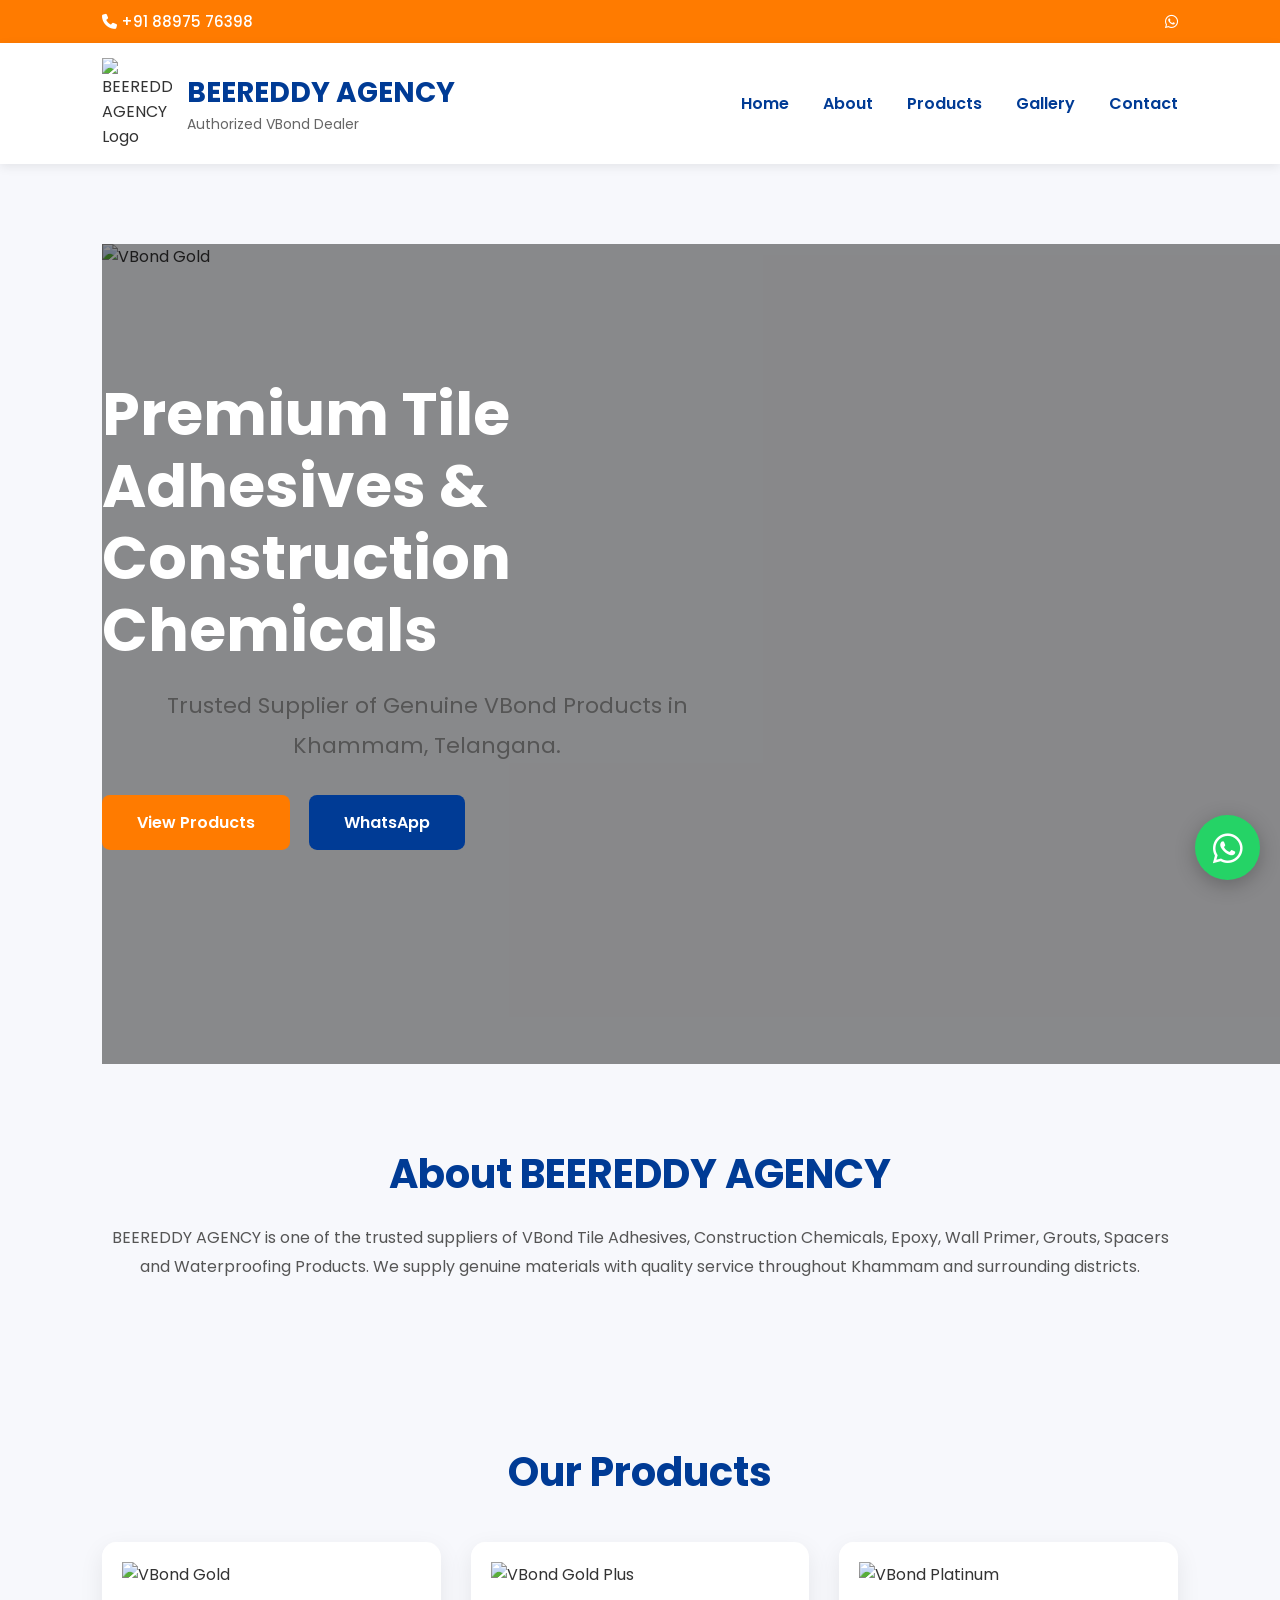
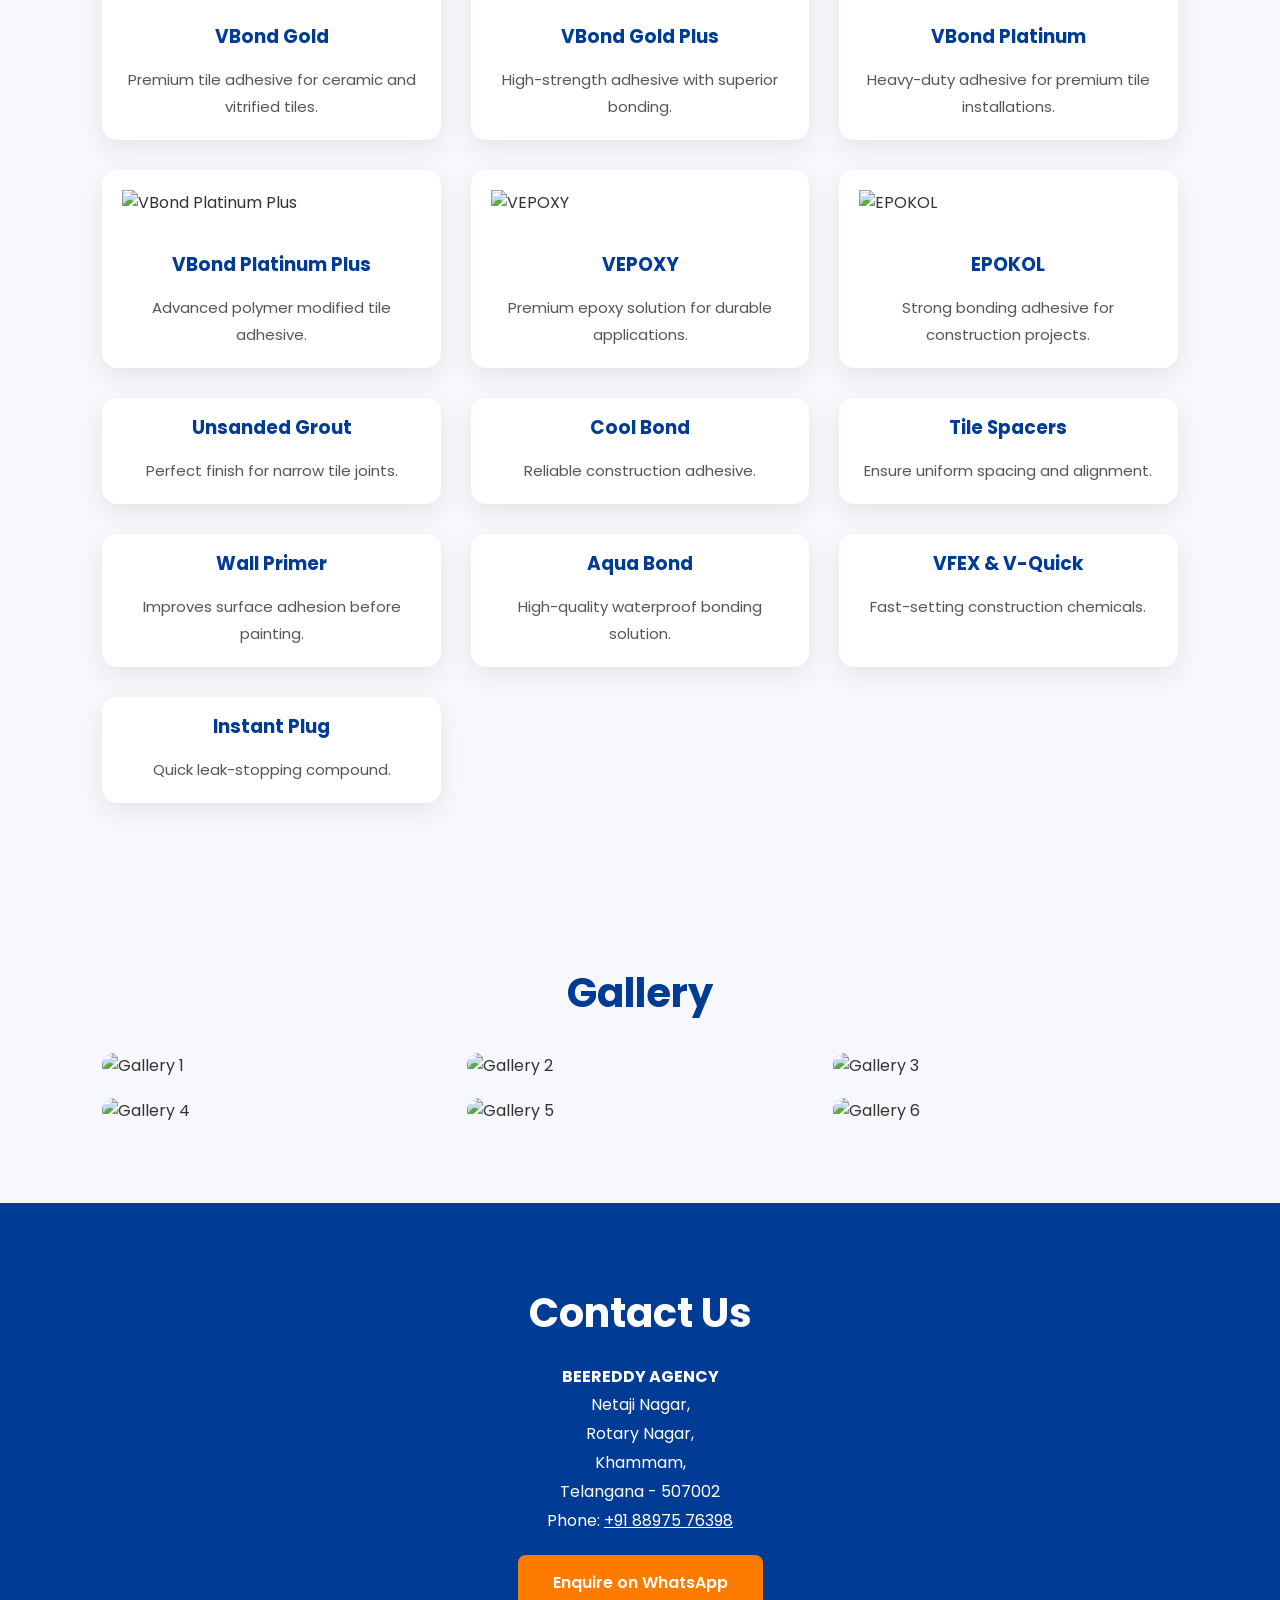
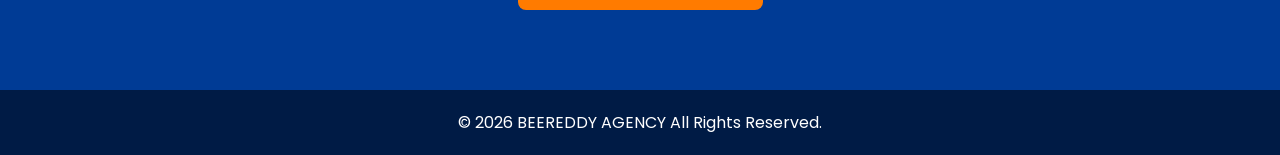
==== index.html @ 823c63b3 "Add files via upload" ====
<!DOCTYPE html>
<html lang="en">
<head>
<meta charset="UTF-8">
<meta name="viewport" content="width=device-width, initial-scale=1.0">

<title>BEEREDDY AGENCY | Authorized VBond Dealer</title>

<meta name="description" content="BEEREDDY AGENCY is an authorized supplier of VBond Tile Adhesives, Epoxy, Grout and Construction Chemicals in Khammam, Telangana.">

<link rel="stylesheet" href="style.css">

<link rel="preconnect" href="https://fonts.googleapis.com">
<link rel="preconnect" href="https://fonts.gstatic.com" crossorigin>

<link href="https://fonts.googleapis.com/css2?family=Poppins:wght@300;400;500;600;700&display=swap" rel="stylesheet">

<link rel="stylesheet"
href="https://cdnjs.cloudflare.com/ajax/libs/font-awesome/6.6.0/css/all.min.css">

</head>

<body>

<!-- TOP BAR -->

<div class="topbar">

<div class="left">

<i class="fa-solid fa-phone"></i>

<a href="tel:+918897576398">
+91 88975 76398
</a>

</div>

<div class="right">

<a href="https://wa.me/918897576398">

<i class="fab fa-whatsapp"></i>

</a>

</div>

</div>

<!-- HEADER -->

<header>

<div class="logo">

<img src="images/logo/logo1.jpg" alt="BEEREDDY AGENCY Logo">

<div>

<h2>BEEREDDY AGENCY</h2>

<p>Authorized VBond Dealer</p>

</div>

</div>

<nav>

<a href="#home">Home</a>

<a href="#about">About</a>

<a href="#products">Products</a>

<a href="#gallery">Gallery</a>

<a href="#contact">Contact</a>

</nav>

</header>

<!-- HERO SLIDER -->

<section class="slider" id="home">

<div class="slides">

<img src="images/slider/slide1.jpg"
class="slide active"
alt="VBond Gold">

<img src="images/slider/slide2.jpg"
class="slide"
alt="VBond Gold Plus">

<img src="images/slider/slide3.jpg"
class="slide"
alt="VBond Platinum">

</div>

<div class="hero-content">

<h1>

Premium Tile Adhesives &
Construction Chemicals

</h1>

<p>

Trusted Supplier of Genuine VBond Products
in Khammam, Telangana.

</p>

<div class="buttons">

<a href="#products" class="btn">

View Products

</a>

<a href="https://wa.me/918897576398"
class="btn2">

WhatsApp

</a>

</div>

</div>

</section>

<!-- ABOUT -->

<section id="about">

<h2>

About BEEREDDY AGENCY

</h2>

<p>

BEEREDDY AGENCY is one of the trusted suppliers of
VBond Tile Adhesives,
Construction Chemicals,
Epoxy,
Wall Primer,
Grouts,
Spacers
and Waterproofing Products.

We supply genuine materials with quality service throughout
Khammam and surrounding districts.

</p>

</section>
<!-- PRODUCTS -->

<section id="products">

<h2>Our Products</h2>

<div class="cards">

<div class="card">
<img src="images/products/product1.jpg" alt="VBond Gold">
<h3>VBond Gold</h3>
<p>Premium tile adhesive for ceramic and vitrified tiles.</p>
</div>

<div class="card">
<img src="images/products/product2.jpg" alt="VBond Gold Plus">
<h3>VBond Gold Plus</h3>
<p>High-strength adhesive with superior bonding.</p>
</div>

<div class="card">
<img src="images/products/product3.jpg" alt="VBond Platinum">
<h3>VBond Platinum</h3>
<p>Heavy-duty adhesive for premium tile installations.</p>
</div>

<div class="card">
<img src="images/products/product4.jpg" alt="VBond Platinum Plus">
<h3>VBond Platinum Plus</h3>
<p>Advanced polymer modified tile adhesive.</p>
</div>

<div class="card">
<img src="images/products/product5.jpg" alt="VEPOXY">
<h3>VEPOXY</h3>
<p>Premium epoxy solution for durable applications.</p>
</div>

<div class="card">
<img src="images/products/product6.jpg" alt="EPOKOL">
<h3>EPOKOL</h3>
<p>Strong bonding adhesive for construction projects.</p>
</div>

<div class="card">
<h3>Unsanded Grout</h3>
<p>Perfect finish for narrow tile joints.</p>
</div>

<div class="card">
<h3>Cool Bond</h3>
<p>Reliable construction adhesive.</p>
</div>

<div class="card">
<h3>Tile Spacers</h3>
<p>Ensure uniform spacing and alignment.</p>
</div>

<div class="card">
<h3>Wall Primer</h3>
<p>Improves surface adhesion before painting.</p>
</div>

<div class="card">
<h3>Aqua Bond</h3>
<p>High-quality waterproof bonding solution.</p>
</div>

<div class="card">
<h3>VFEX & V-Quick</h3>
<p>Fast-setting construction chemicals.</p>
</div>

<div class="card">
<h3>Instant Plug</h3>
<p>Quick leak-stopping compound.</p>
</div>

</div>

</section>

<!-- GALLERY -->

<section id="gallery">

<h2>Gallery</h2>

<div class="gallery">

<img src="images/gallery/gallery1.jpg" alt="Gallery 1">

<img src="images/gallery/gallery2.jpg" alt="Gallery 2">

<img src="images/gallery/gallery3.jpg" alt="Gallery 3">

<img src="images/gallery/gallery4.jpg" alt="Gallery 4">

<img src="images/gallery/gallery5.jpg" alt="Gallery 5">

<img src="images/gallery/gallery6.jpg" alt="Gallery 6">

</div>

</section>

<!-- CONTACT -->

<section id="contact">

<h2>Contact Us</h2>

<p><strong>BEEREDDY AGENCY</strong></p>

<p>
Netaji Nagar,<br>
Rotary Nagar,<br>
Khammam,<br>
Telangana - 507002
</p>

<p>
Phone:
<a href="tel:+918897576398">+91 88975 76398</a>
</p>

<a href="https://wa.me/918897576398" class="btn">
Enquire on WhatsApp
</a>

</section>

<!-- FOOTER -->

<footer>

</p>

© 2026 BEEREDDY AGENCY

All Rights Reserved.

</p>

</footer>

<!-- Floating WhatsApp -->

<a href="https://wa.me/918897576398"
class="whatsapp">

<i class="fab fa-whatsapp"></i>

</a>

<script src="script.js"></script>

</body>
</html>
---- style.css ----
/* =========================
   BEEREDDY AGENCY
========================= */

*{
margin:0;
padding:0;
box-sizing:border-box;
font-family:'Poppins',sans-serif;
scroll-behavior:smooth;
}

body{
background:#f7f8fc;
color:#333;
overflow-x:hidden;
}

/* Top Bar */

.topbar{
background:#ff7b00;
color:#fff;
display:flex;
justify-content:space-between;
align-items:center;
padding:10px 8%;
font-size:15px;
}

.topbar a{
color:white;
text-decoration:none;
font-weight:500;
}

/* Header */

header{
background:#fff;
display:flex;
justify-content:space-between;
align-items:center;
padding:15px 8%;
position:sticky;
top:0;
z-index:999;
box-shadow:0 3px 10px rgba(0,0,0,.08);
}

.logo{
display:flex;
align-items:center;
}

.logo img{
width:70px;
margin-right:15px;
}

.logo h2{
color:#003b95;
font-size:28px;
}

.logo p{
font-size:14px;
color:#666;
}

nav a{
text-decoration:none;
margin-left:30px;
font-weight:600;
color:#003b95;
transition:.3s;
}

nav a:hover{
color:#ff7b00;
}

/* Slider */

.slider{
position:relative;
height:100vh;
overflow:hidden;
}

.slides{
position:absolute;
width:100%;
height:100%;
}

.slide{
position:absolute;
width:100%;
height:100%;
object-fit:cover;
opacity:0;
transition:opacity 1s;
}

.slide.active{
opacity:1;
}

/* Dark Overlay */

.slider::before{
content:"";
position:absolute;
width:100%;
height:100%;
background:rgba(0,0,0,.45);
z-index:1;
}

/* Hero Content */

.hero-content{
position:absolute;
top:50%;
left:8%;
transform:translateY(-50%);
color:white;
z-index:2;
max-width:650px;
}

.hero-content h1{
font-size:60px;
line-height:1.2;
margin-bottom:20px;
}

.hero-content p{
font-size:22px;
margin-bottom:30px;
}

/* Buttons */

.btn,
.btn2{

display:inline-block;
padding:15px 35px;
border-radius:8px;
text-decoration:none;
font-weight:600;
transition:.3s;

}

.btn{
background:#ff7b00;
color:white;
}

.btn:hover{
background:#ff9500;
}

.btn2{
background:#003b95;
color:white;
margin-left:15px;
}

.btn2:hover{
background:#0053d4;
}
/* =========================
   Sections
========================= */

section{
    padding:80px 8%;
}

section h2{
    text-align:center;
    font-size:40px;
    color:#003b95;
    margin-bottom:20px;
}

section p{
    text-align:center;
    line-height:1.8;
    color:#555;
}

/* =========================
   Product Cards
========================= */

.cards{
    display:grid;
    grid-template-columns:repeat(auto-fit,minmax(280px,1fr));
    gap:30px;
    margin-top:40px;
}

.card{
    background:#fff;
    border-radius:15px;
    overflow:hidden;
    box-shadow:0 8px 25px rgba(0,0,0,.08);
    transition:.35s;
}

.card:hover{
    transform:translateY(-10px);
    box-shadow:0 15px 35px rgba(0,0,0,.18);
}

.card img{
    width:100%;
    height:280px;
    object-fit:contain;
    background:#fff;
    padding:20px;
}

.card h3{
    color:#003b95;
    text-align:center;
    margin:15px 0;
}

.card p{
    padding:0 20px 20px;
    font-size:15px;
}

/* =========================
   Gallery
========================= */

.gallery{
    display:grid;
    grid-template-columns:repeat(auto-fit,minmax(280px,1fr));
    gap:20px;
    margin-top:30px;
}

.gallery img{
    width:100%;
    border-radius:12px;
    transition:.4s;
    cursor:pointer;
}

.gallery img:hover{
    transform:scale(1.05);
}

/* =========================
   Contact
========================= */

#contact{
    background:#003b95;
    color:#fff;
    text-align:center;
}

#contact h2,
#contact p,
#contact a{
    color:#fff;
}

#contact .btn{
    margin-top:20px;
}

/* =========================
   Footer
========================= */

footer{
    background:#001b45;
    color:#fff;
    text-align:center;
    padding:20px;
}

/* =========================
   Floating WhatsApp
========================= */

.whatsapp{
    position:fixed;
    right:20px;
    bottom:20px;
    width:65px;
    height:65px;
    background:#25D366;
    color:#fff;
    border-radius:50%;
    display:flex;
    justify-content:center;
    align-items:center;
    font-size:34px;
    text-decoration:none;
    box-shadow:0 5px 20px rgba(0,0,0,.25);
    z-index:999;
}

/* =========================
   Responsive
========================= */

@media(max-width:768px){

header{
    flex-direction:column;
    text-align:center;
}

nav{
    margin-top:15px;
}

nav a{
    display:inline-block;
    margin:10px;
}

.hero-content{
    left:5%;
    right:5%;
    max-width:100%;
}

.hero-content h1{
    font-size:34px;
}

.hero-content p{
    font-size:18px;
}

.slider{
    height:70vh;
}

.logo img{
    width:55px;
}

section h2{
    font-size:30px;
}

.btn,
.btn2{
    display:block;
    margin:10px auto;
    text-align:center;
}

.whatsapp{
    width:55px;
    height:55px;
    font-size:28px;
}

}
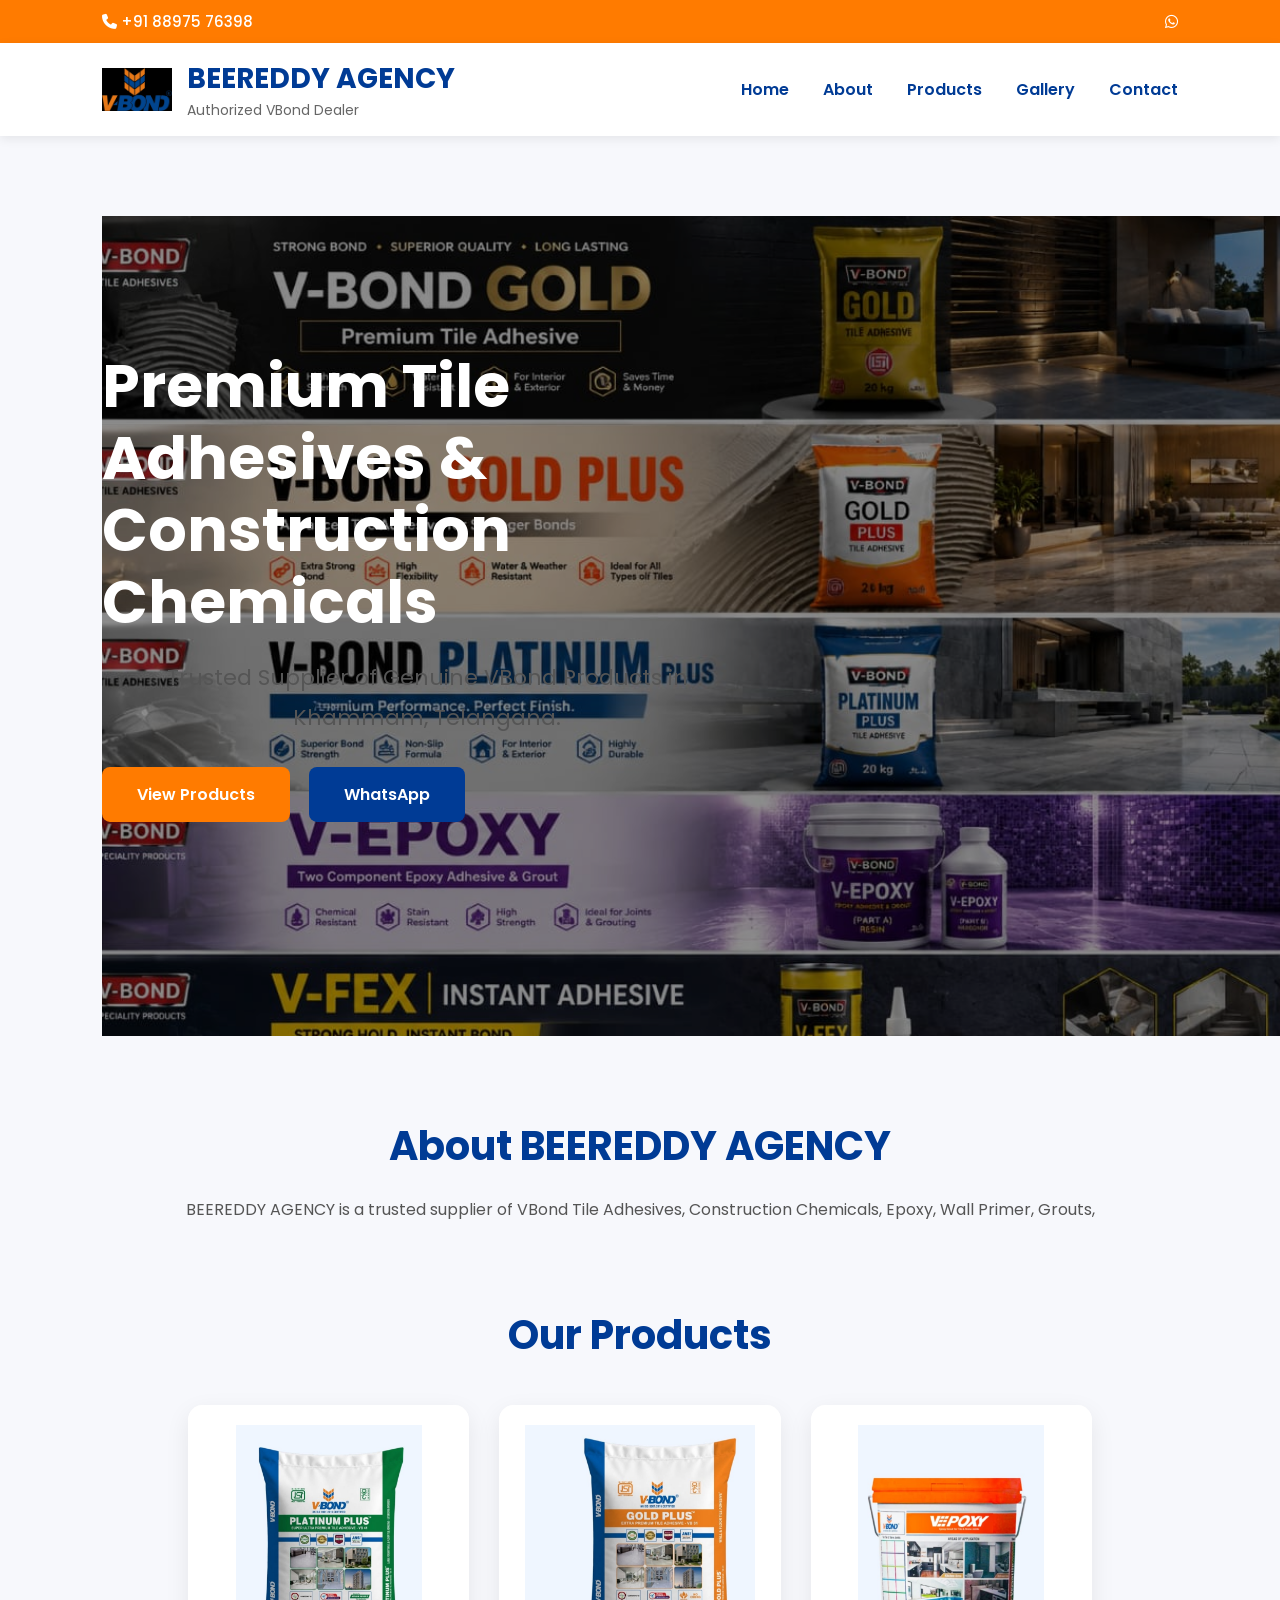
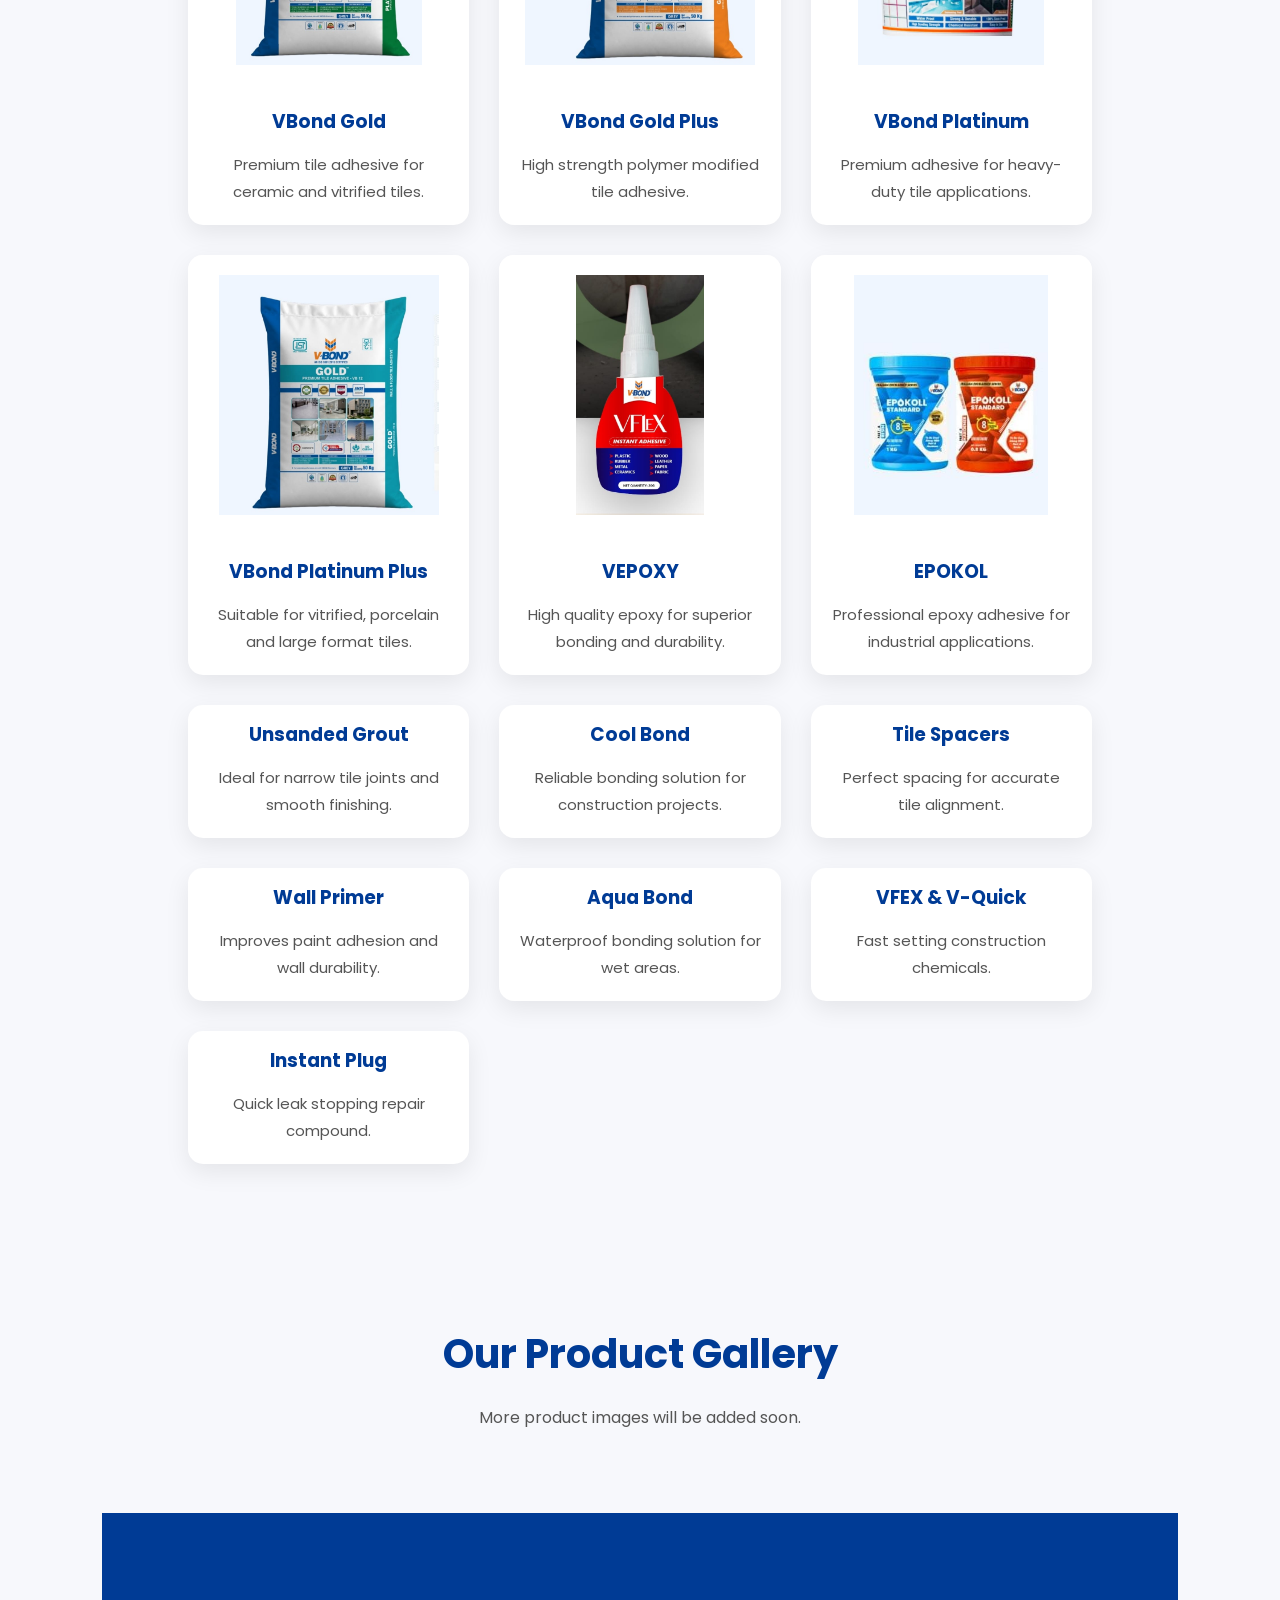
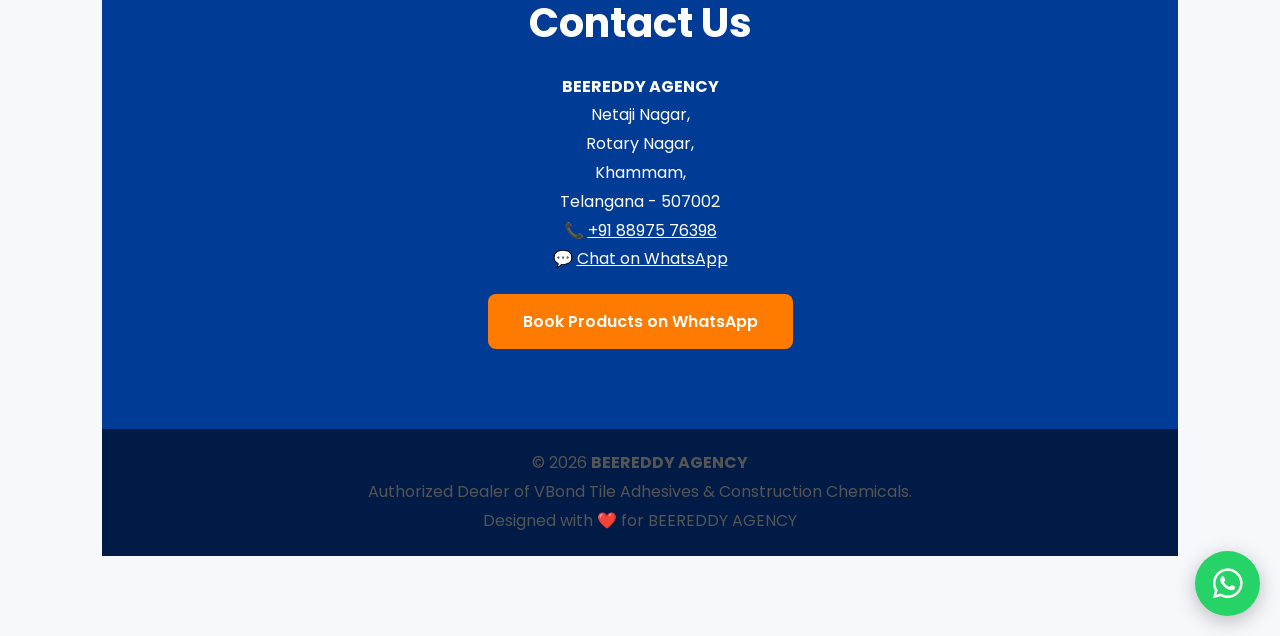
==== commit 48b471ba: "Fix HTML structure and update content" ====
--- a/index.html
+++ b/index.html
@@ -15,8 +15,7 @@
 
 <link href="https://fonts.googleapis.com/css2?family=Poppins:wght@300;400;500;600;700&display=swap" rel="stylesheet">
 
-<link rel="stylesheet"
-href="https://cdnjs.cloudflare.com/ajax/libs/font-awesome/6.6.0/css/all.min.css">
+<link rel="stylesheet" href="https://cdnjs.cloudflare.com/ajax/libs/font-awesome/6.6.0/css/all.min.css">
 
 </head>
 
@@ -27,23 +26,14 @@
 <div class="topbar">
 
 <div class="left">
-
 <i class="fa-solid fa-phone"></i>
-
-<a href="tel:+918897576398">
-+91 88975 76398
-</a>
-
+<a href="tel:+918897576398">+91 88975 76398</a>
 </div>
 
 <div class="right">
-
 <a href="https://wa.me/918897576398">
-
 <i class="fab fa-whatsapp"></i>
-
-</a>
-
+</a>
 </div>
 
 </div>
@@ -54,14 +44,11 @@
 
 <div class="logo">
 
-<img src="images/logo/logo1.jpg" alt="BEEREDDY AGENCY Logo">
+<img src="logo1.jpg" alt="BEEREDDY AGENCY Logo">
 
 <div>
-
 <h2>BEEREDDY AGENCY</h2>
-
 <p>Authorized VBond Dealer</p>
-
 </div>
 
 </div>
@@ -69,13 +56,9 @@
 <nav>
 
 <a href="#home">Home</a>
-
 <a href="#about">About</a>
-
 <a href="#products">Products</a>
-
 <a href="#gallery">Gallery</a>
-
 <a href="#contact">Contact</a>
 
 </nav>
@@ -88,49 +71,31 @@
 
 <div class="slides">
 
-<img src="images/slider/slide1.jpg"
-class="slide active"
-alt="VBond Gold">
-
-<img src="images/slider/slide2.jpg"
-class="slide"
-alt="VBond Gold Plus">
-
-<img src="images/slider/slide3.jpg"
-class="slide"
-alt="VBond Platinum">
+<img src="slide1.jpg" class="slide active" alt="VBond Products">
+
+<img src="slide2.jpg" class="slide" alt="VBond Products">
 
 </div>
 
 <div class="hero-content">
 
 <h1>
-
 Premium Tile Adhesives &
 Construction Chemicals
-
 </h1>
 
 <p>
-
-Trusted Supplier of Genuine VBond Products
-in Khammam, Telangana.
-
+Trusted Supplier of Genuine VBond Products in Khammam, Telangana.
 </p>
 
 <div class="buttons">
 
 <a href="#products" class="btn">
-
 View Products
-
-</a>
-
-<a href="https://wa.me/918897576398"
-class="btn2">
-
+</a>
+
+<a href="https://wa.me/918897576398" class="btn2">
 WhatsApp
-
 </a>
 
 </div>
@@ -143,29 +108,11 @@
 
 <section id="about">
 
-<h2>
-
-About BEEREDDY AGENCY
-
-</h2>
-
-<p>
-
-BEEREDDY AGENCY is one of the trusted suppliers of
-VBond Tile Adhesives,
-Construction Chemicals,
-Epoxy,
-Wall Primer,
-Grouts,
-Spacers
-and Waterproofing Products.
-
-We supply genuine materials with quality service throughout
-Khammam and surrounding districts.
-
-</p>
-
-</section>
+<h2>About BEEREDDY AGENCY</h2>
+
+<p>
+
+BEEREDDY AGENCY is a trusted supplier of VBond Tile Adhesives, Construction Chemicals, Epoxy, Wall Primer, Grouts,
 <!-- PRODUCTS -->
 
 <section id="products">
@@ -175,74 +122,74 @@
 <div class="cards">
 
 <div class="card">
-<img src="images/products/product1.jpg" alt="VBond Gold">
+<img src="product1.jpg" alt="VBond Gold">
 <h3>VBond Gold</h3>
 <p>Premium tile adhesive for ceramic and vitrified tiles.</p>
 </div>
 
 <div class="card">
-<img src="images/products/product2.jpg" alt="VBond Gold Plus">
+<img src="product2.jpg" alt="VBond Gold Plus">
 <h3>VBond Gold Plus</h3>
-<p>High-strength adhesive with superior bonding.</p>
-</div>
-
-<div class="card">
-<img src="images/products/product3.jpg" alt="VBond Platinum">
+<p>High strength polymer modified tile adhesive.</p>
+</div>
+
+<div class="card">
+<img src="product3.jpg" alt="VBond Platinum">
 <h3>VBond Platinum</h3>
-<p>Heavy-duty adhesive for premium tile installations.</p>
-</div>
-
-<div class="card">
-<img src="images/products/product4.jpg" alt="VBond Platinum Plus">
+<p>Premium adhesive for heavy-duty tile applications.</p>
+</div>
+
+<div class="card">
+<img src="product4.jpg" alt="VBond Platinum Plus">
 <h3>VBond Platinum Plus</h3>
-<p>Advanced polymer modified tile adhesive.</p>
-</div>
-
-<div class="card">
-<img src="images/products/product5.jpg" alt="VEPOXY">
+<p>Suitable for vitrified, porcelain and large format tiles.</p>
+</div>
+
+<div class="card">
+<img src="product5.jpg" alt="VEPOXY">
 <h3>VEPOXY</h3>
-<p>Premium epoxy solution for durable applications.</p>
-</div>
-
-<div class="card">
-<img src="images/products/product6.jpg" alt="EPOKOL">
+<p>High quality epoxy for superior bonding and durability.</p>
+</div>
+
+<div class="card">
+<img src="product6.jpg" alt="EPOKOL">
 <h3>EPOKOL</h3>
-<p>Strong bonding adhesive for construction projects.</p>
+<p>Professional epoxy adhesive for industrial applications.</p>
 </div>
 
 <div class="card">
 <h3>Unsanded Grout</h3>
-<p>Perfect finish for narrow tile joints.</p>
+<p>Ideal for narrow tile joints and smooth finishing.</p>
 </div>
 
 <div class="card">
 <h3>Cool Bond</h3>
-<p>Reliable construction adhesive.</p>
+<p>Reliable bonding solution for construction projects.</p>
 </div>
 
 <div class="card">
 <h3>Tile Spacers</h3>
-<p>Ensure uniform spacing and alignment.</p>
+<p>Perfect spacing for accurate tile alignment.</p>
 </div>
 
 <div class="card">
 <h3>Wall Primer</h3>
-<p>Improves surface adhesion before painting.</p>
+<p>Improves paint adhesion and wall durability.</p>
 </div>
 
 <div class="card">
 <h3>Aqua Bond</h3>
-<p>High-quality waterproof bonding solution.</p>
+<p>Waterproof bonding solution for wet areas.</p>
 </div>
 
 <div class="card">
 <h3>VFEX & V-Quick</h3>
-<p>Fast-setting construction chemicals.</p>
+<p>Fast setting construction chemicals.</p>
 </div>
 
 <div class="card">
 <h3>Instant Plug</h3>
-<p>Quick leak-stopping compound.</p>
+<p>Quick leak stopping repair compound.</p>
 </div>
 
 </div>
@@ -253,26 +200,13 @@
 
 <section id="gallery">
 
-<h2>Gallery</h2>
-
-<div class="gallery">
-
-<img src="images/gallery/gallery1.jpg" alt="Gallery 1">
-
-<img src="images/gallery/gallery2.jpg" alt="Gallery 2">
-
-<img src="images/gallery/gallery3.jpg" alt="Gallery 3">
-
-<img src="images/gallery/gallery4.jpg" alt="Gallery 4">
-
-<img src="images/gallery/gallery5.jpg" alt="Gallery 5">
-
-<img src="images/gallery/gallery6.jpg" alt="Gallery 6">
-
-</div>
-
-</section>
-
+<h2>Our Product Gallery</h2>
+
+<p>
+More product images will be added soon.
+</p>
+
+</section>
 <!-- CONTACT -->
 
 <section id="contact">
@@ -289,12 +223,15 @@
 </p>
 
 <p>
-Phone:
-<a href="tel:+918897576398">+91 88975 76398</a>
+📞 <a href="tel:+918897576398">+91 88975 76398</a>
+</p>
+
+<p>
+💬 <a href="https://wa.me/918897576398">Chat on WhatsApp</a>
 </p>
 
 <a href="https://wa.me/918897576398" class="btn">
-Enquire on WhatsApp
+Book Products on WhatsApp
 </a>
 
 </section>
@@ -303,20 +240,20 @@
 
 <footer>
 
-</p>
-
-© 2026 BEEREDDY AGENCY
-
-All Rights Reserved.
-
+<p>
+© 2026 <strong>BEEREDDY AGENCY</strong><br>
+Authorized Dealer of VBond Tile Adhesives & Construction Chemicals.
+</p>
+
+<p>
+Designed with ❤️ for BEEREDDY AGENCY
 </p>
 
 </footer>
 
-<!-- Floating WhatsApp -->
-
-<a href="https://wa.me/918897576398"
-class="whatsapp">
+<!-- FLOATING WHATSAPP -->
+
+<a href="https://wa.me/918897576398" class="whatsapp" target="_blank">
 
 <i class="fab fa-whatsapp"></i>
 
@@ -325,4 +262,4 @@
 <script src="script.js"></script>
 
 </body>
-</html>+</html>
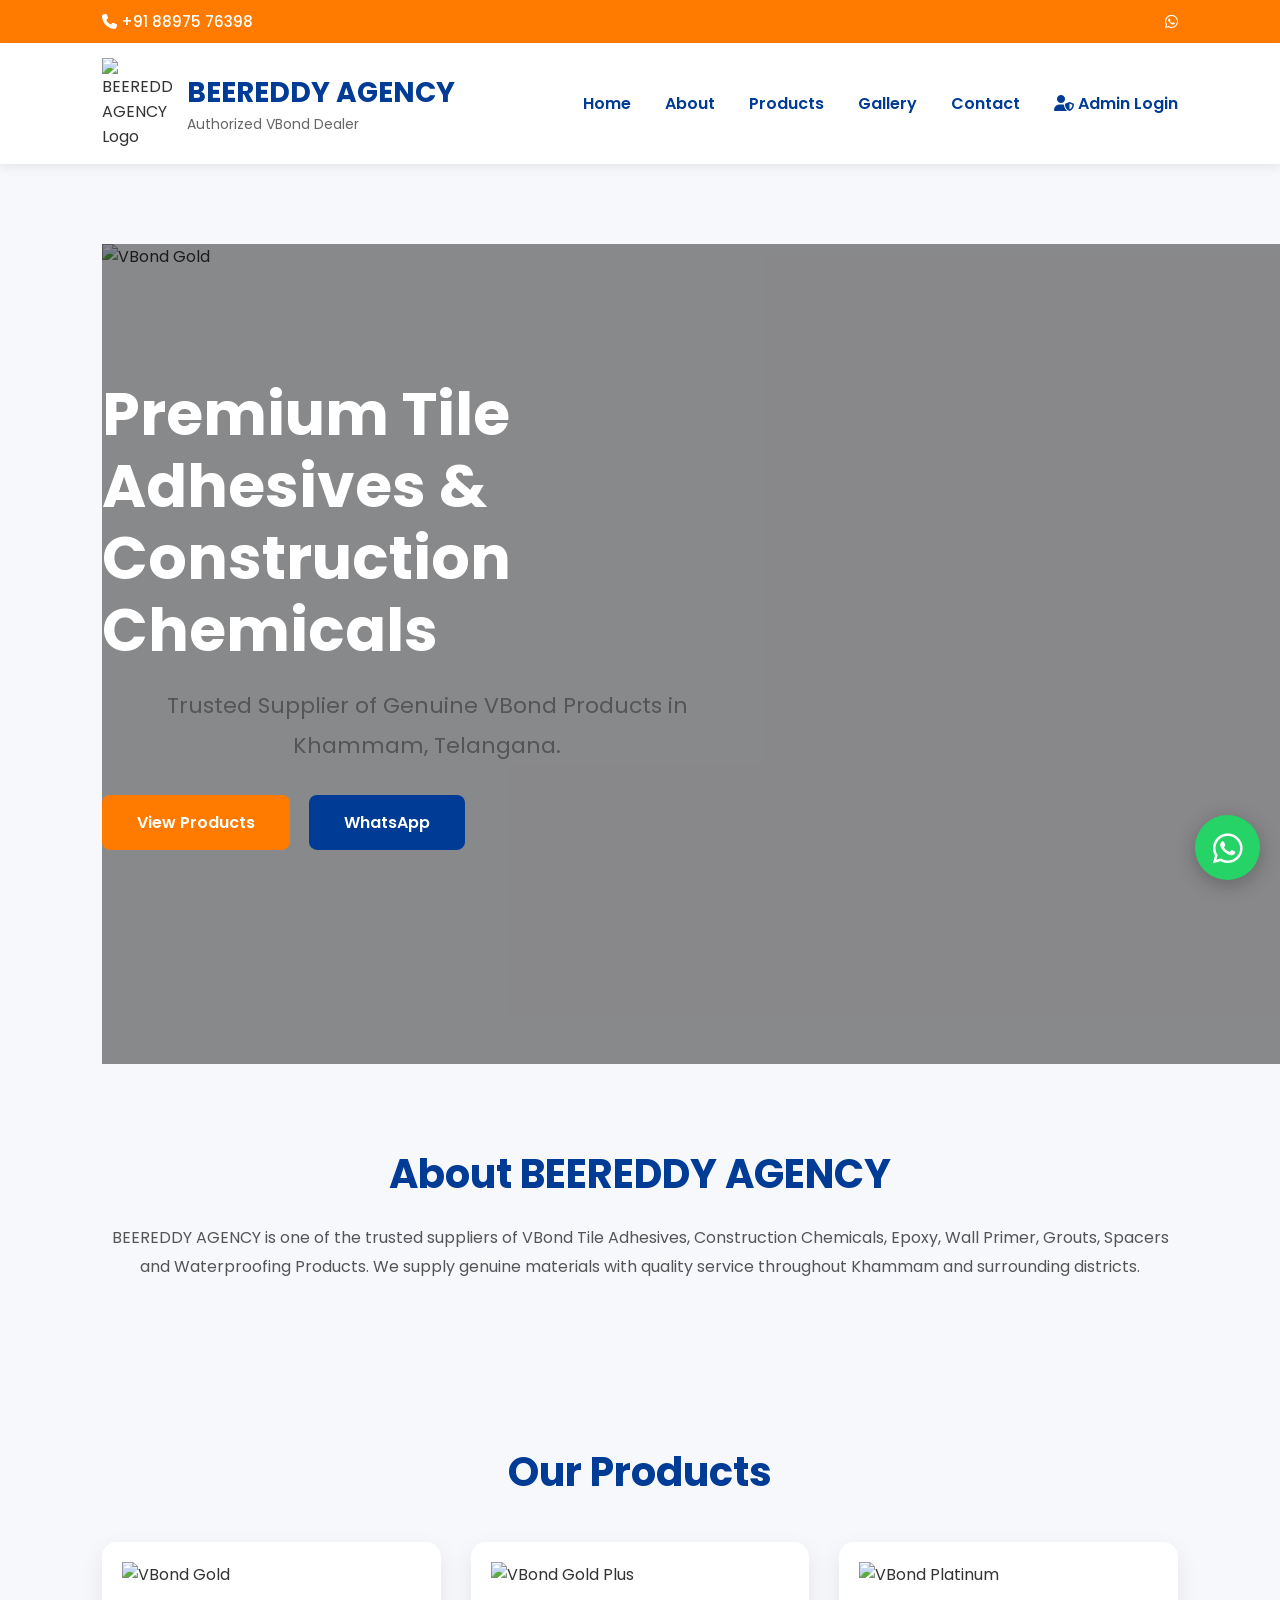
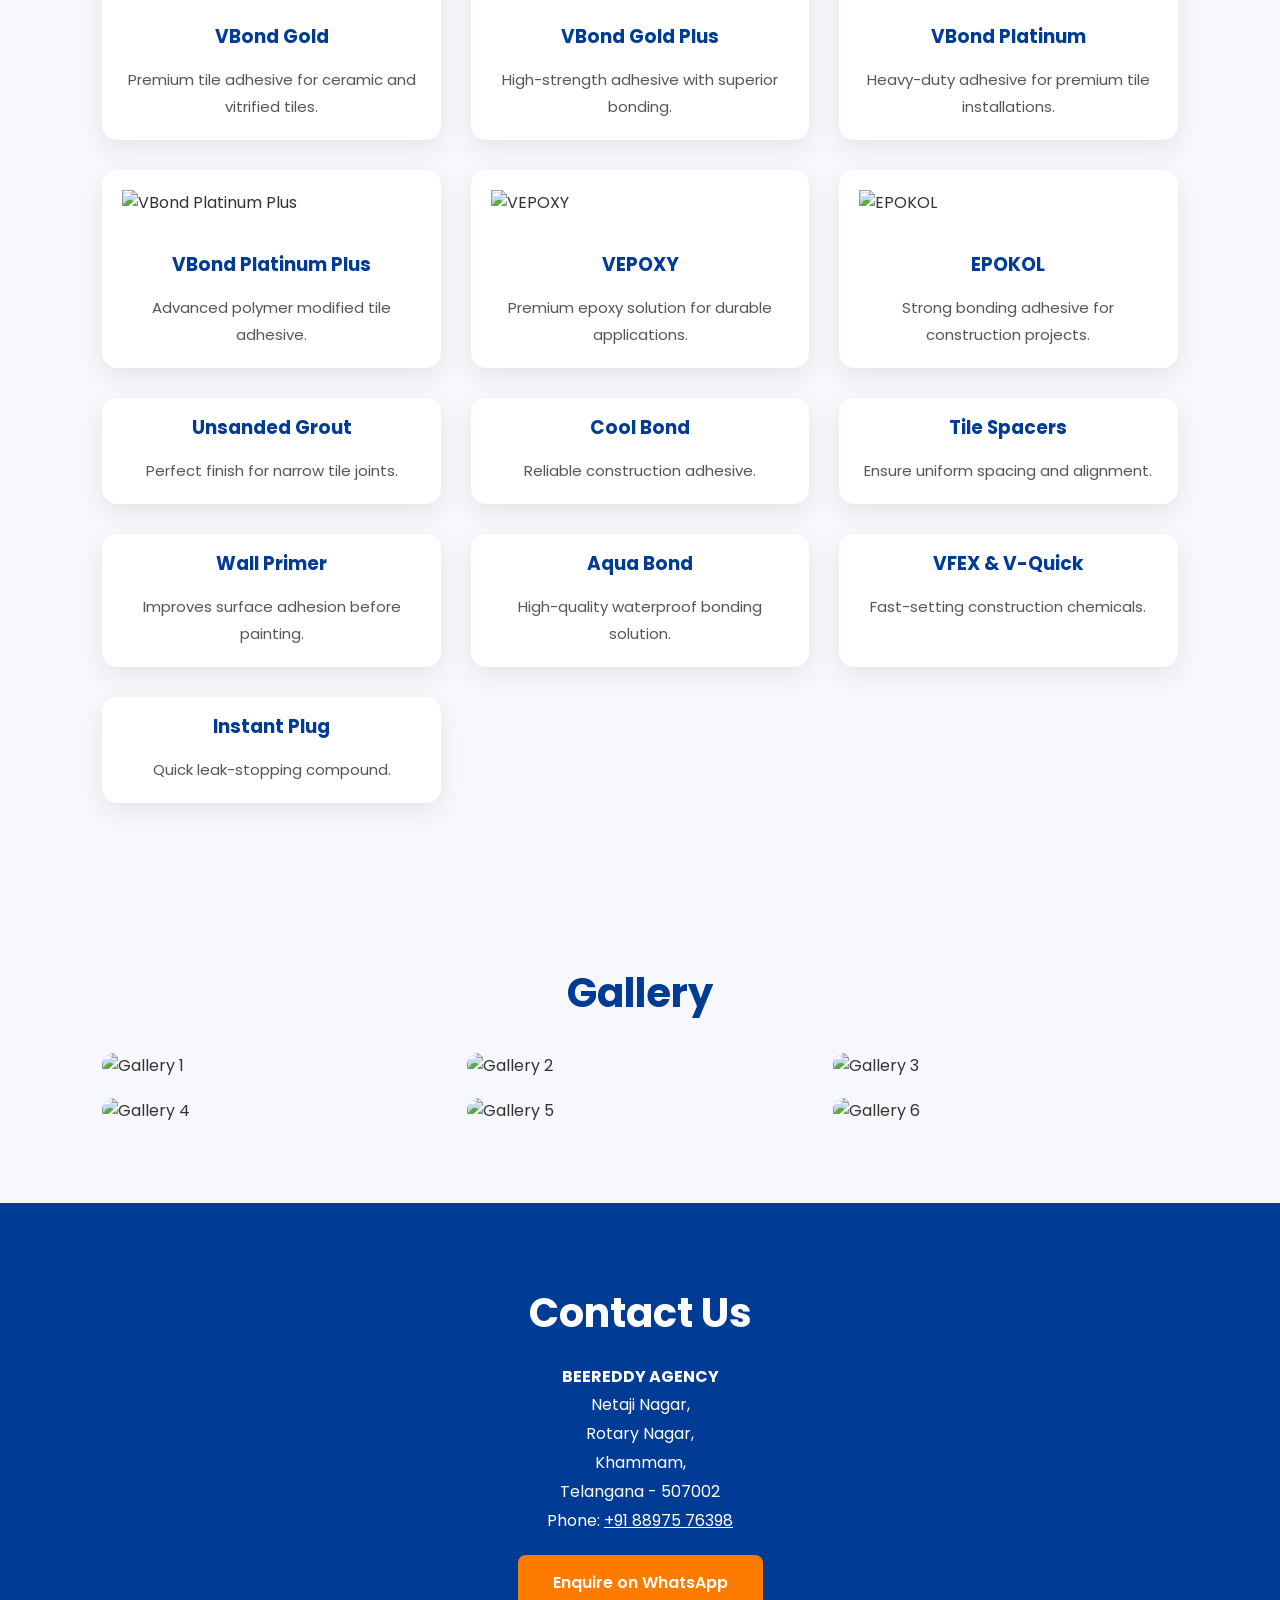
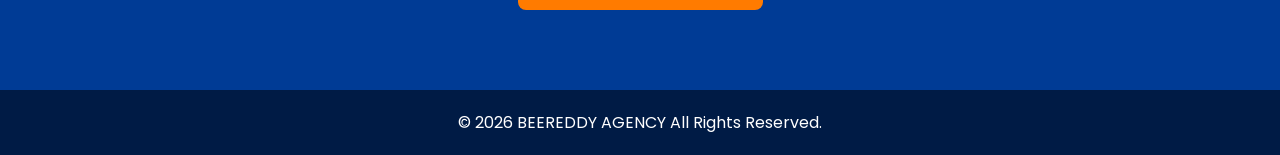
==== commit 5a2261f5: "Update index.html" ====
--- a/index.html
+++ b/index.html
@@ -15,7 +15,8 @@
 
 <link href="https://fonts.googleapis.com/css2?family=Poppins:wght@300;400;500;600;700&display=swap" rel="stylesheet">
 
-<link rel="stylesheet" href="https://cdnjs.cloudflare.com/ajax/libs/font-awesome/6.6.0/css/all.min.css">
+<link rel="stylesheet"
+href="https://cdnjs.cloudflare.com/ajax/libs/font-awesome/6.6.0/css/all.min.css">
 
 </head>
 
@@ -26,14 +27,23 @@
 <div class="topbar">
 
 <div class="left">
+
 <i class="fa-solid fa-phone"></i>
-<a href="tel:+918897576398">+91 88975 76398</a>
+
+<a href="tel:+918897576398">
++91 88975 76398
+</a>
+
 </div>
 
 <div class="right">
+
 <a href="https://wa.me/918897576398">
+
 <i class="fab fa-whatsapp"></i>
-</a>
+
+</a>
+
 </div>
 
 </div>
@@ -44,15 +54,17 @@
 
 <div class="logo">
 
-<img src="logo1.jpg" alt="BEEREDDY AGENCY Logo">
+<img src="images/logo/logo1.jpg" alt="BEEREDDY AGENCY Logo">
 
 <div>
+
 <h2>BEEREDDY AGENCY</h2>
+
 <p>Authorized VBond Dealer</p>
-</div>
-
-</div>
-
+
+</div>
+
+</div>
 <nav>
 
 <a href="#home">Home</a>
@@ -61,8 +73,17 @@
 <a href="#gallery">Gallery</a>
 <a href="#contact">Contact</a>
 
+<a href="admin-login.html" 
+class="admin-btn">
+<i class="fa-solid fa-user-shield"></i> 
+Admin Login
+</a>
+
 </nav>
 
+
+
+
 </header>
 
 <!-- HERO SLIDER -->
@@ -71,31 +92,49 @@
 
 <div class="slides">
 
-<img src="slide1.jpg" class="slide active" alt="VBond Products">
-
-<img src="slide2.jpg" class="slide" alt="VBond Products">
+<img src="images/slider/slide1.jpg"
+class="slide active"
+alt="VBond Gold">
+
+<img src="images/slider/slide2.jpg"
+class="slide"
+alt="VBond Gold Plus">
+
+<img src="images/slider/slide3.jpg"
+class="slide"
+alt="VBond Platinum">
 
 </div>
 
 <div class="hero-content">
 
 <h1>
+
 Premium Tile Adhesives &
 Construction Chemicals
+
 </h1>
 
 <p>
-Trusted Supplier of Genuine VBond Products in Khammam, Telangana.
+
+Trusted Supplier of Genuine VBond Products
+in Khammam, Telangana.
+
 </p>
 
 <div class="buttons">
 
 <a href="#products" class="btn">
+
 View Products
-</a>
-
-<a href="https://wa.me/918897576398" class="btn2">
+
+</a>
+
+<a href="https://wa.me/918897576398"
+class="btn2">
+
 WhatsApp
+
 </a>
 
 </div>
@@ -108,11 +147,29 @@
 
 <section id="about">
 
-<h2>About BEEREDDY AGENCY</h2>
+<h2>
+
+About BEEREDDY AGENCY
+
+</h2>
 
 <p>
 
-BEEREDDY AGENCY is a trusted supplier of VBond Tile Adhesives, Construction Chemicals, Epoxy, Wall Primer, Grouts,
+BEEREDDY AGENCY is one of the trusted suppliers of
+VBond Tile Adhesives,
+Construction Chemicals,
+Epoxy,
+Wall Primer,
+Grouts,
+Spacers
+and Waterproofing Products.
+
+We supply genuine materials with quality service throughout
+Khammam and surrounding districts.
+
+</p>
+
+</section>
 <!-- PRODUCTS -->
 
 <section id="products">
@@ -122,74 +179,74 @@
 <div class="cards">
 
 <div class="card">
-<img src="product1.jpg" alt="VBond Gold">
+<img src="images/products/product1.jpg" alt="VBond Gold">
 <h3>VBond Gold</h3>
 <p>Premium tile adhesive for ceramic and vitrified tiles.</p>
 </div>
 
 <div class="card">
-<img src="product2.jpg" alt="VBond Gold Plus">
+<img src="images/products/product2.jpg" alt="VBond Gold Plus">
 <h3>VBond Gold Plus</h3>
-<p>High strength polymer modified tile adhesive.</p>
-</div>
-
-<div class="card">
-<img src="product3.jpg" alt="VBond Platinum">
+<p>High-strength adhesive with superior bonding.</p>
+</div>
+
+<div class="card">
+<img src="images/products/product3.jpg" alt="VBond Platinum">
 <h3>VBond Platinum</h3>
-<p>Premium adhesive for heavy-duty tile applications.</p>
-</div>
-
-<div class="card">
-<img src="product4.jpg" alt="VBond Platinum Plus">
+<p>Heavy-duty adhesive for premium tile installations.</p>
+</div>
+
+<div class="card">
+<img src="images/products/product4.jpg" alt="VBond Platinum Plus">
 <h3>VBond Platinum Plus</h3>
-<p>Suitable for vitrified, porcelain and large format tiles.</p>
-</div>
-
-<div class="card">
-<img src="product5.jpg" alt="VEPOXY">
+<p>Advanced polymer modified tile adhesive.</p>
+</div>
+
+<div class="card">
+<img src="images/products/product5.jpg" alt="VEPOXY">
 <h3>VEPOXY</h3>
-<p>High quality epoxy for superior bonding and durability.</p>
-</div>
-
-<div class="card">
-<img src="product6.jpg" alt="EPOKOL">
+<p>Premium epoxy solution for durable applications.</p>
+</div>
+
+<div class="card">
+<img src="images/products/product6.jpg" alt="EPOKOL">
 <h3>EPOKOL</h3>
-<p>Professional epoxy adhesive for industrial applications.</p>
+<p>Strong bonding adhesive for construction projects.</p>
 </div>
 
 <div class="card">
 <h3>Unsanded Grout</h3>
-<p>Ideal for narrow tile joints and smooth finishing.</p>
+<p>Perfect finish for narrow tile joints.</p>
 </div>
 
 <div class="card">
 <h3>Cool Bond</h3>
-<p>Reliable bonding solution for construction projects.</p>
+<p>Reliable construction adhesive.</p>
 </div>
 
 <div class="card">
 <h3>Tile Spacers</h3>
-<p>Perfect spacing for accurate tile alignment.</p>
+<p>Ensure uniform spacing and alignment.</p>
 </div>
 
 <div class="card">
 <h3>Wall Primer</h3>
-<p>Improves paint adhesion and wall durability.</p>
+<p>Improves surface adhesion before painting.</p>
 </div>
 
 <div class="card">
 <h3>Aqua Bond</h3>
-<p>Waterproof bonding solution for wet areas.</p>
+<p>High-quality waterproof bonding solution.</p>
 </div>
 
 <div class="card">
 <h3>VFEX & V-Quick</h3>
-<p>Fast setting construction chemicals.</p>
+<p>Fast-setting construction chemicals.</p>
 </div>
 
 <div class="card">
 <h3>Instant Plug</h3>
-<p>Quick leak stopping repair compound.</p>
+<p>Quick leak-stopping compound.</p>
 </div>
 
 </div>
@@ -200,13 +257,26 @@
 
 <section id="gallery">
 
-<h2>Our Product Gallery</h2>
-
-<p>
-More product images will be added soon.
-</p>
-
-</section>
+<h2>Gallery</h2>
+
+<div class="gallery">
+
+<img src="images/gallery/gallery1.jpg" alt="Gallery 1">
+
+<img src="images/gallery/gallery2.jpg" alt="Gallery 2">
+
+<img src="images/gallery/gallery3.jpg" alt="Gallery 3">
+
+<img src="images/gallery/gallery4.jpg" alt="Gallery 4">
+
+<img src="images/gallery/gallery5.jpg" alt="Gallery 5">
+
+<img src="images/gallery/gallery6.jpg" alt="Gallery 6">
+
+</div>
+
+</section>
+
 <!-- CONTACT -->
 
 <section id="contact">
@@ -223,15 +293,12 @@
 </p>
 
 <p>
-📞 <a href="tel:+918897576398">+91 88975 76398</a>
-</p>
-
-<p>
-💬 <a href="https://wa.me/918897576398">Chat on WhatsApp</a>
+Phone:
+<a href="tel:+918897576398">+91 88975 76398</a>
 </p>
 
 <a href="https://wa.me/918897576398" class="btn">
-Book Products on WhatsApp
+Enquire on WhatsApp
 </a>
 
 </section>
@@ -240,20 +307,20 @@
 
 <footer>
 
-<p>
-© 2026 <strong>BEEREDDY AGENCY</strong><br>
-Authorized Dealer of VBond Tile Adhesives & Construction Chemicals.
-</p>
-
-<p>
-Designed with ❤️ for BEEREDDY AGENCY
+</p>
+
+© 2026 BEEREDDY AGENCY
+
+All Rights Reserved.
+
 </p>
 
 </footer>
 
-<!-- FLOATING WHATSAPP -->
-
-<a href="https://wa.me/918897576398" class="whatsapp" target="_blank">
+<!-- Floating WhatsApp -->
+
+<a href="https://wa.me/918897576398"
+class="whatsapp">
 
 <i class="fab fa-whatsapp"></i>
 
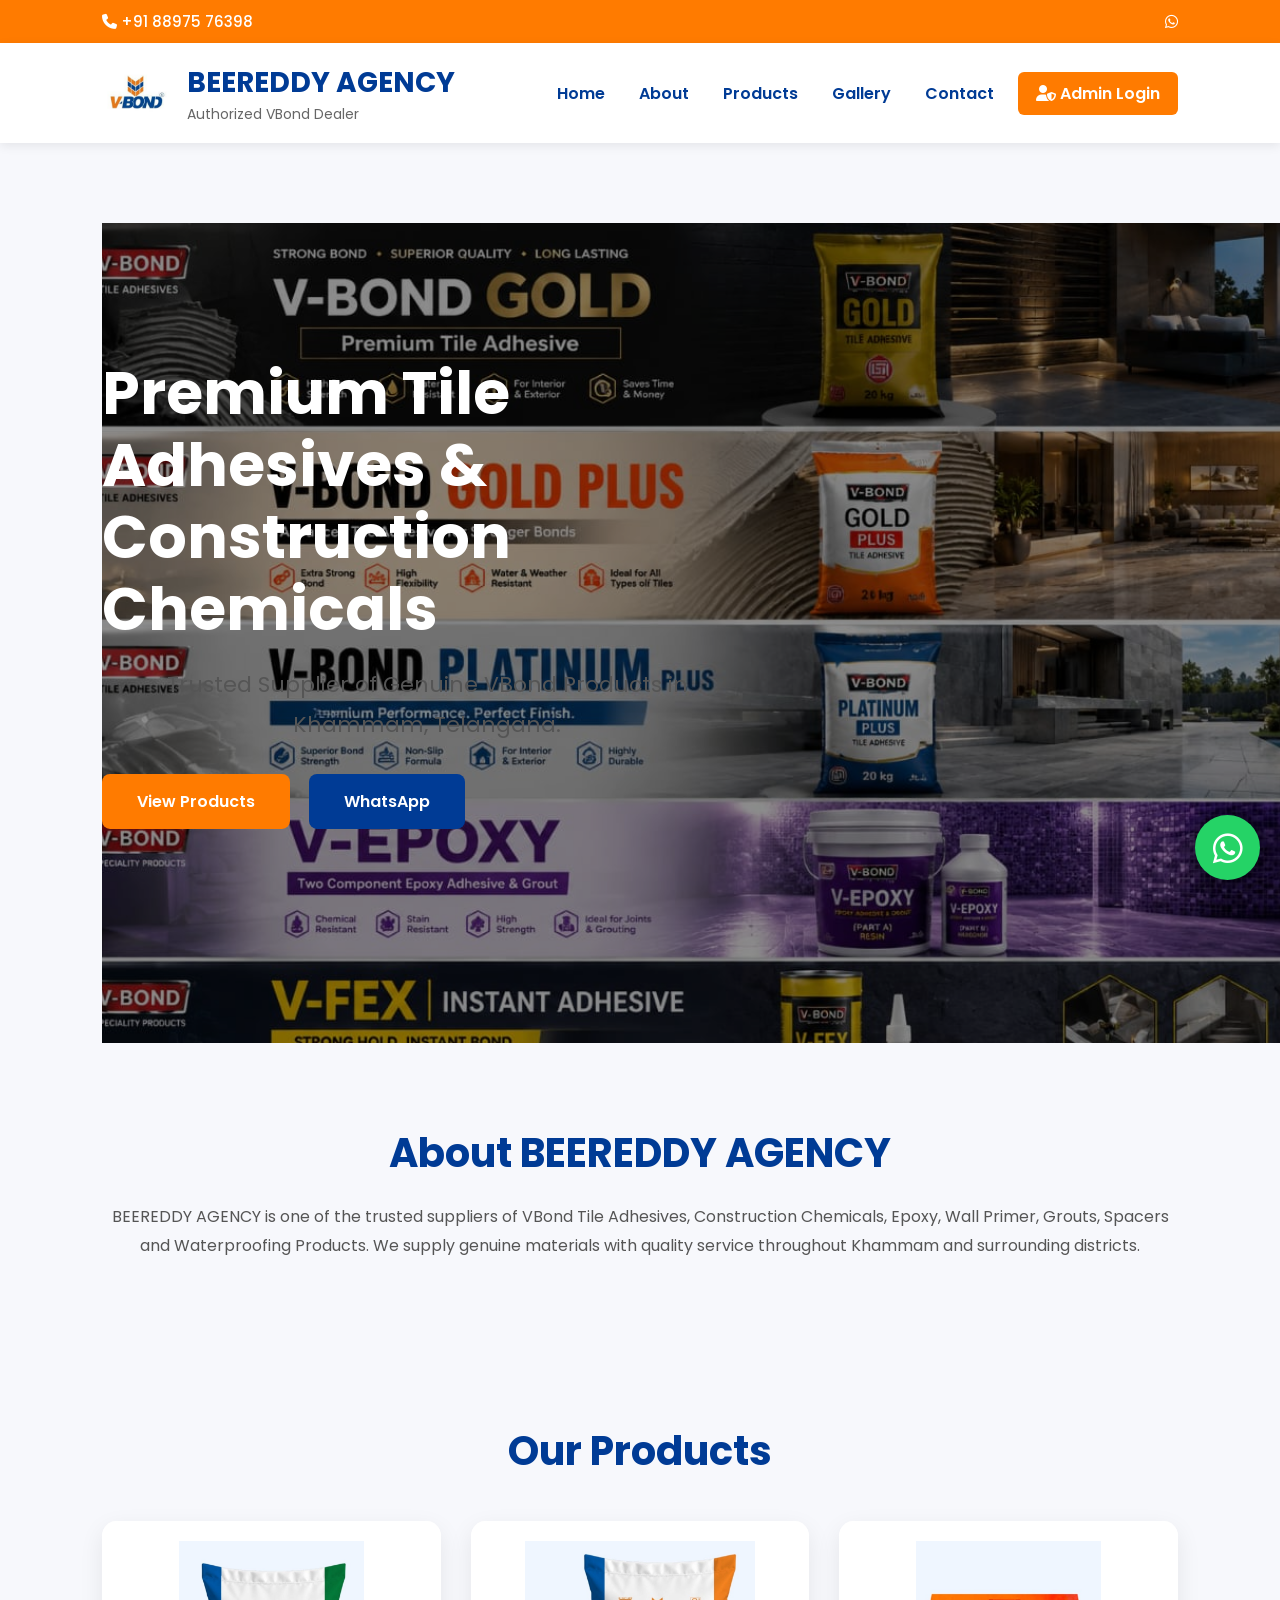
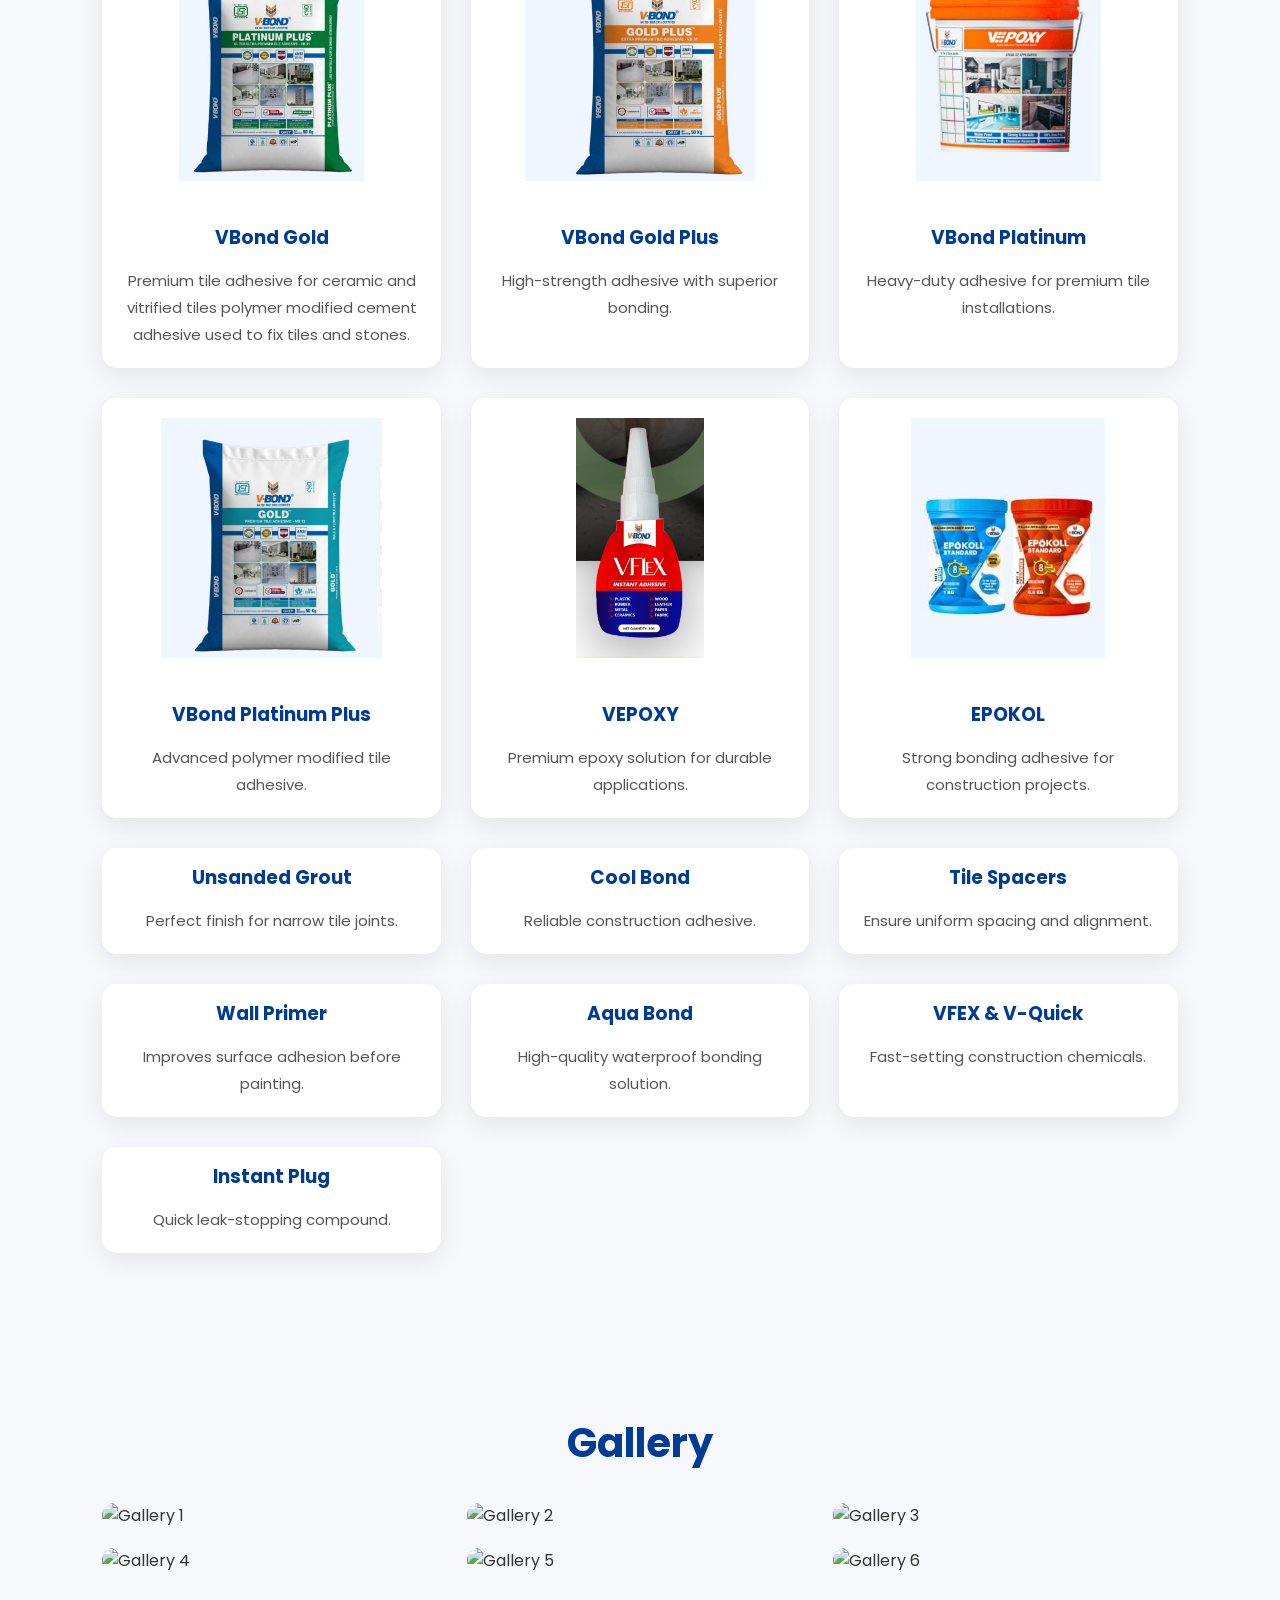
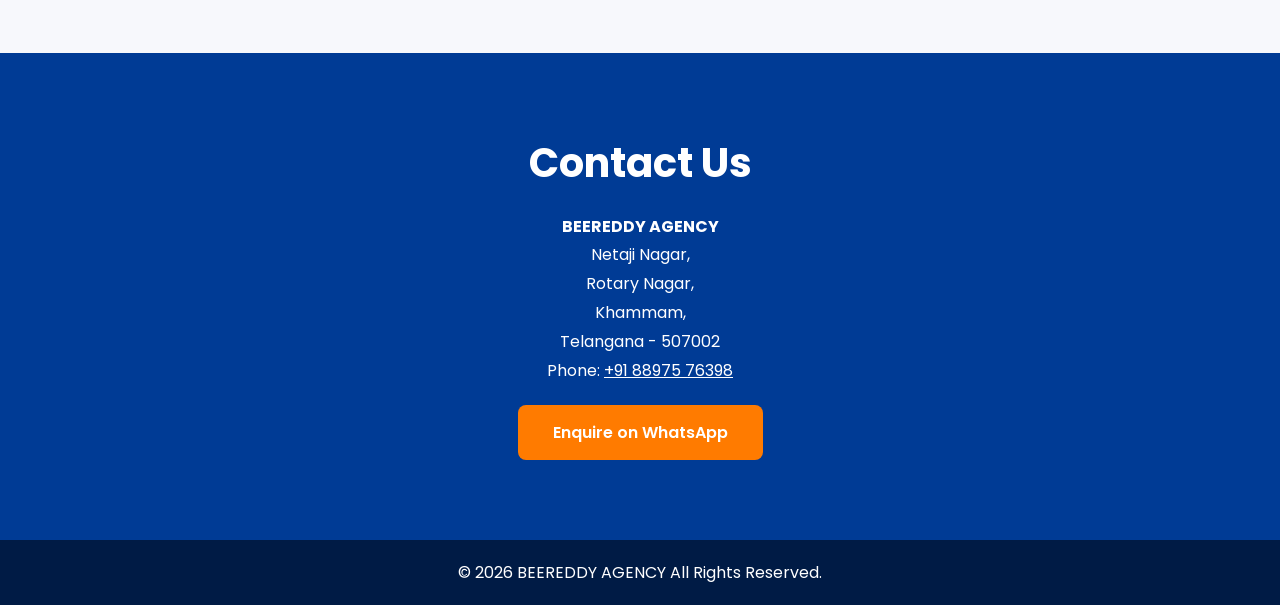
==== commit 8cbf20b8: "Update index.html" ====
--- a/index.html
+++ b/index.html
@@ -54,7 +54,7 @@
 
 <div class="logo">
 
-<img src="images/logo/logo1.jpg" alt="BEEREDDY AGENCY Logo">
+<img src="logo1.jpg" alt="BEEREDDY AGENCY Logo">
 
 <div>
 
@@ -92,15 +92,15 @@
 
 <div class="slides">
 
-<img src="images/slider/slide1.jpg"
+<img src="slide1.jpg"
 class="slide active"
 alt="VBond Gold">
 
-<img src="images/slider/slide2.jpg"
+<img src="slide2.jpg"
 class="slide"
 alt="VBond Gold Plus">
 
-<img src="images/slider/slide3.jpg"
+<img src="slide3.jpg"
 class="slide"
 alt="VBond Platinum">
 
@@ -179,37 +179,37 @@
 <div class="cards">
 
 <div class="card">
-<img src="images/products/product1.jpg" alt="VBond Gold">
+<img src="product1.jpg" alt="VBond Gold">
 <h3>VBond Gold</h3>
-<p>Premium tile adhesive for ceramic and vitrified tiles.</p>
-</div>
-
-<div class="card">
-<img src="images/products/product2.jpg" alt="VBond Gold Plus">
+<p>Premium tile adhesive for ceramic and vitrified tiles polymer modified cement adhesive used to fix tiles and stones.</p>
+</div>
+
+<div class="card">
+<img src="product2.jpg" alt="VBond Gold Plus">
 <h3>VBond Gold Plus</h3>
 <p>High-strength adhesive with superior bonding.</p>
 </div>
 
 <div class="card">
-<img src="images/products/product3.jpg" alt="VBond Platinum">
+<img src="product3.jpg" alt="VBond Platinum">
 <h3>VBond Platinum</h3>
 <p>Heavy-duty adhesive for premium tile installations.</p>
 </div>
 
 <div class="card">
-<img src="images/products/product4.jpg" alt="VBond Platinum Plus">
+<img src="product4.jpg" alt="VBond Platinum Plus">
 <h3>VBond Platinum Plus</h3>
 <p>Advanced polymer modified tile adhesive.</p>
 </div>
 
 <div class="card">
-<img src="images/products/product5.jpg" alt="VEPOXY">
+<img src="product5.jpg" alt="VEPOXY">
 <h3>VEPOXY</h3>
 <p>Premium epoxy solution for durable applications.</p>
 </div>
 
 <div class="card">
-<img src="images/products/product6.jpg" alt="EPOKOL">
+<img src="product6.jpg" alt="EPOKOL">
 <h3>EPOKOL</h3>
 <p>Strong bonding adhesive for construction projects.</p>
 </div>
--- a/style.css
+++ b/style.css
@@ -371,4 +371,19 @@
     font-size:28px;
 }
 
-}+}
+.admin-btn{
+background:#ff7b00;
+color:#fff;
+padding:10px 18px;
+border-radius:6px;
+text-decoration:none;
+font-weight:600;
+margin-left:20px;
+transition:.3s;
+}
+
+.admin-btn:hover{
+background:#003b95;
+color:#fff;
+}
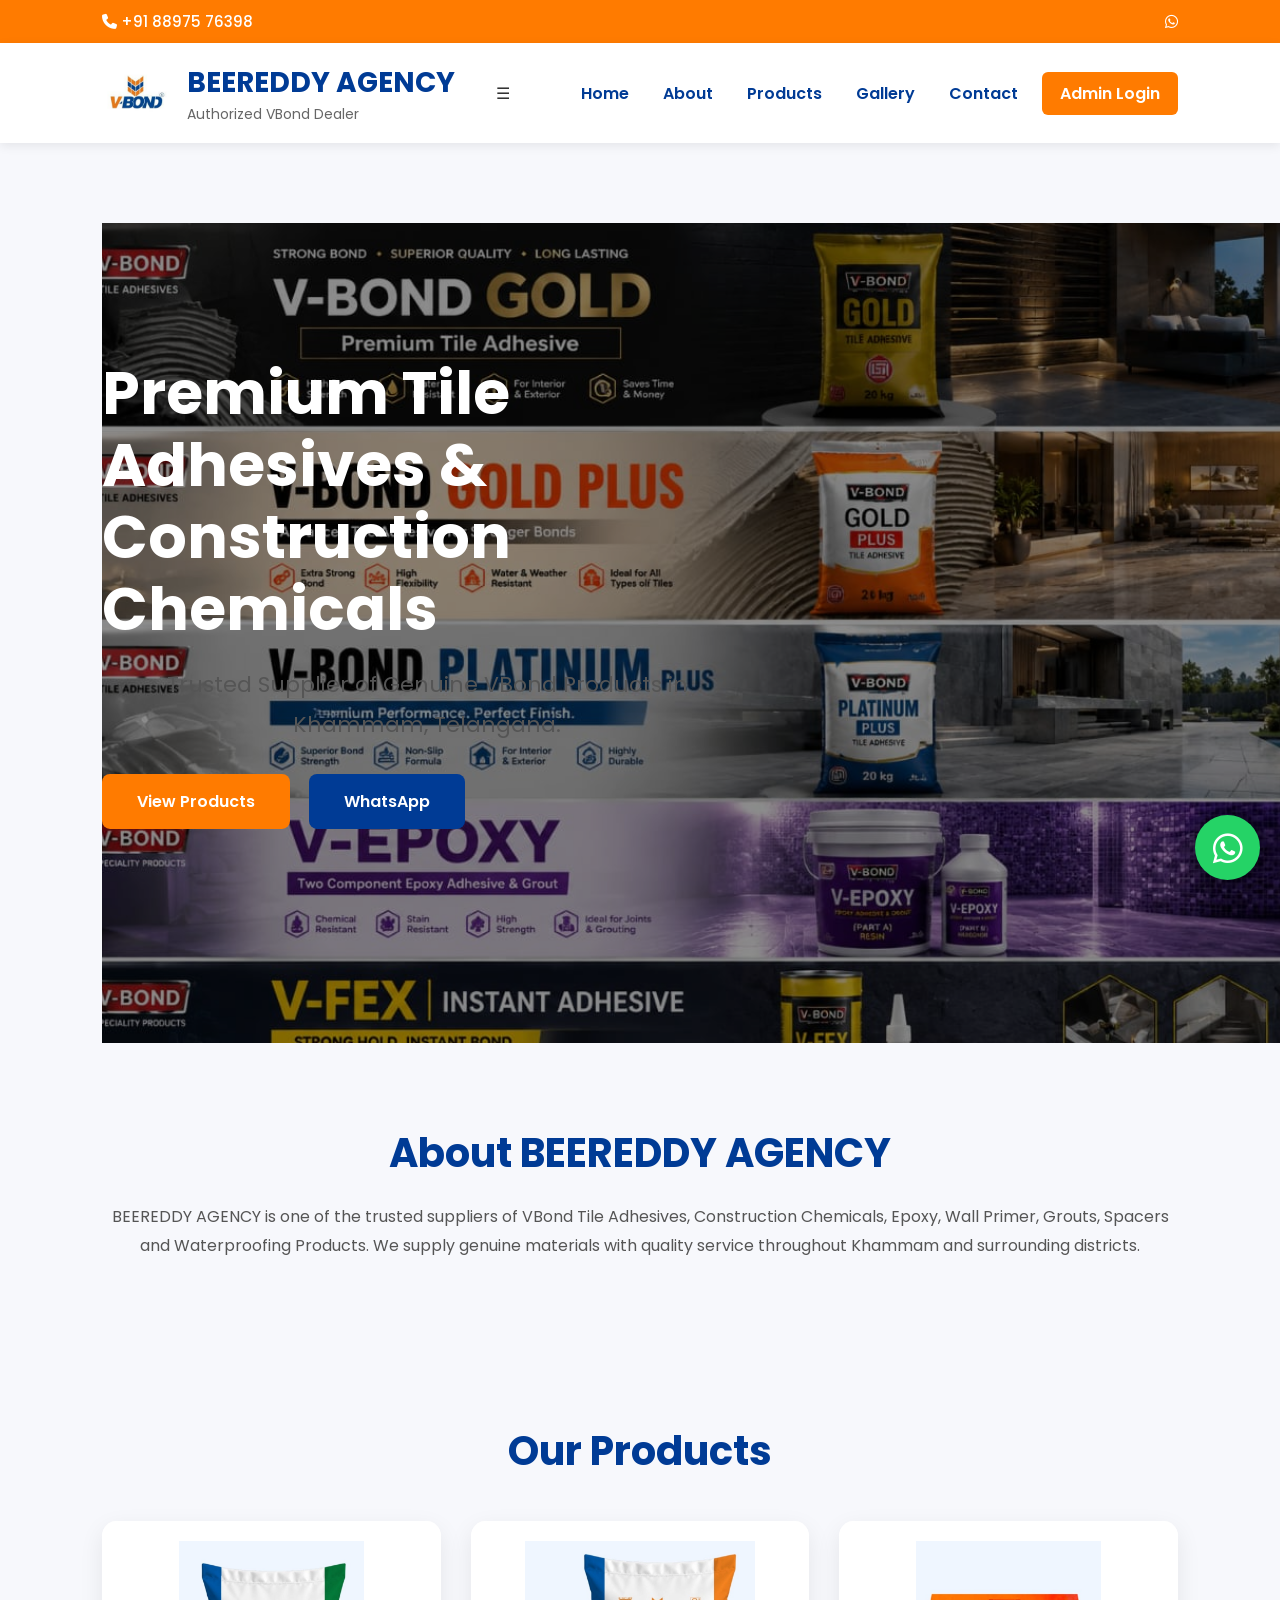
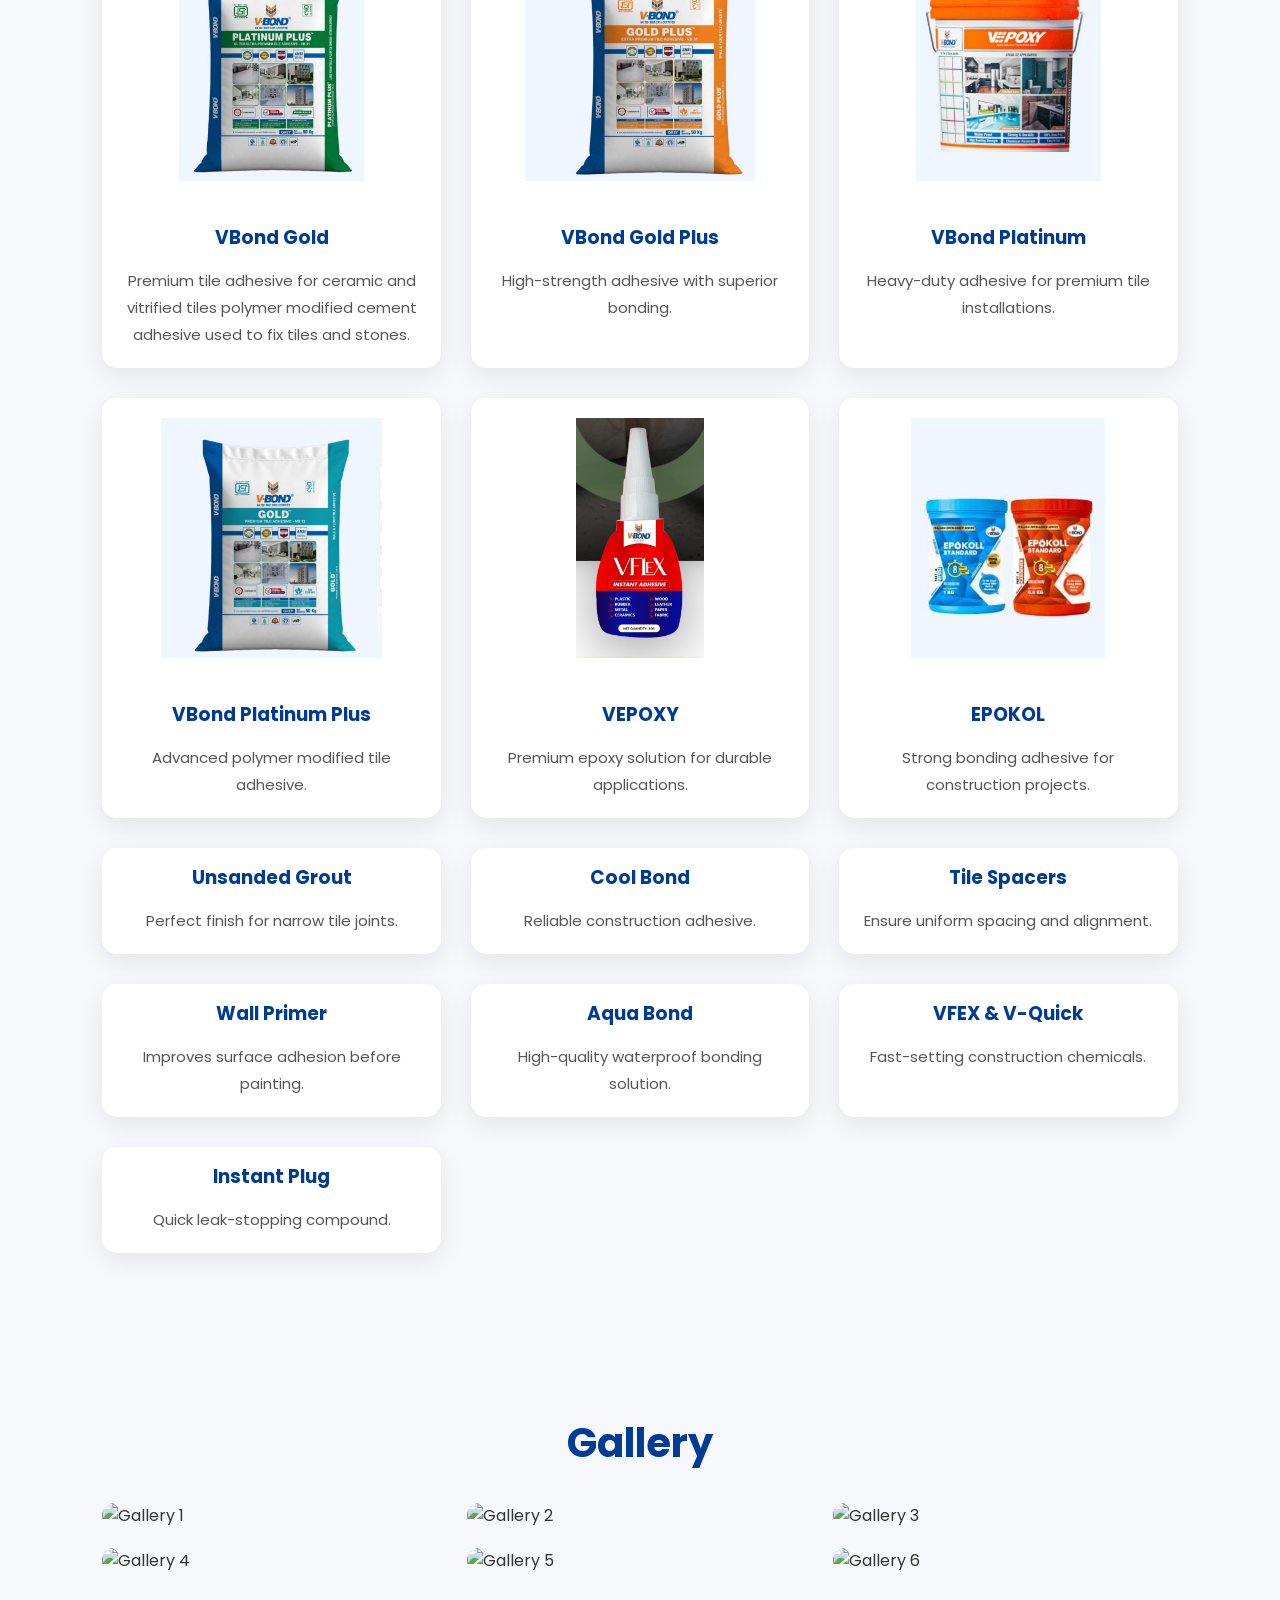
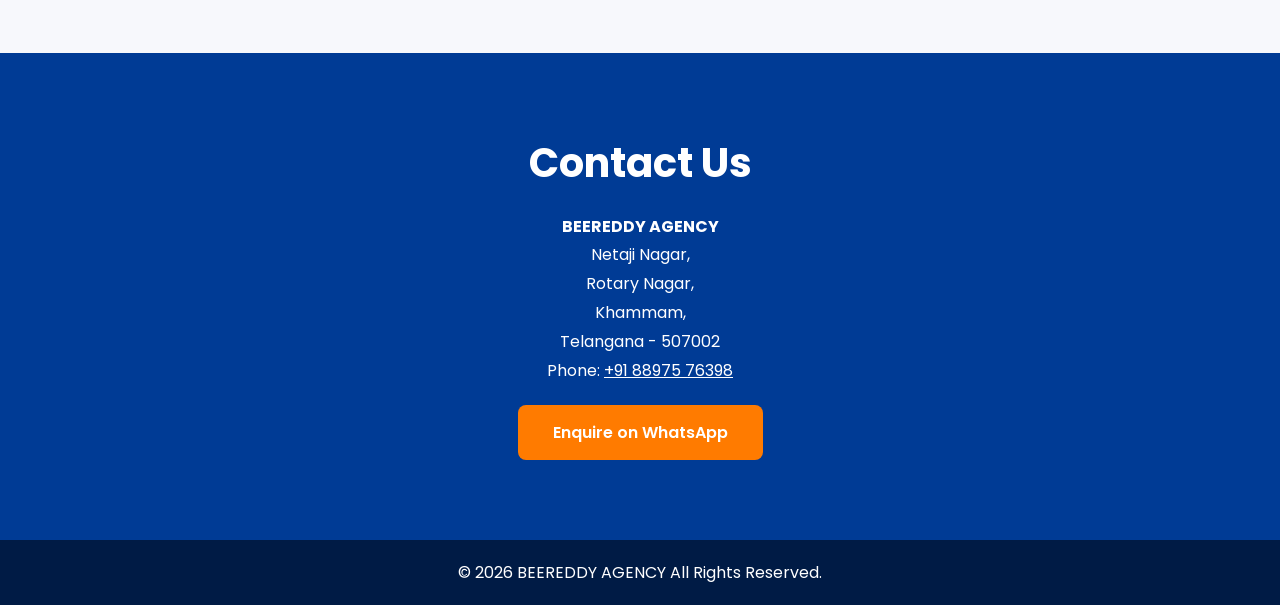
==== commit 0ef099d4: "Update index.html" ====
--- a/index.html
+++ b/index.html
@@ -4,7 +4,7 @@
 <meta charset="UTF-8">
 <meta name="viewport" content="width=device-width, initial-scale=1.0">
 
-<title>BEEREDDY AGENCY | Authorized VBond Dealer</title>
+<title>𝐵𝐸𝐸𝑅𝐸𝐷𝐷𝑌 𝐴𝐺𝐸𝑁𝐶𝑌 | Authorized VBond Dealer</title>
 
 <meta name="description" content="BEEREDDY AGENCY is an authorized supplier of VBond Tile Adhesives, Epoxy, Grout and Construction Chemicals in Khammam, Telangana.">
 
@@ -47,44 +47,32 @@
 </div>
 
 </div>
-
-<!-- HEADER -->
-
-<header>
+  <header>
 
 <div class="logo">
-
-<img src="logo1.jpg" alt="BEEREDDY AGENCY Logo">
-
-<div>
-
-<h2>BEEREDDY AGENCY</h2>
-
-<p>Authorized VBond Dealer</p>
-
-</div>
-
-</div>
-<nav>
-
-<a href="#home">Home</a>
-<a href="#about">About</a>
-<a href="#products">Products</a>
-<a href="#gallery">Gallery</a>
-<a href="#contact">Contact</a>
-
-<a href="admin-login.html" 
-class="admin-btn">
-<i class="fa-solid fa-user-shield"></i> 
-Admin Login
-</a>
-
+    <img src="logo1.jpg" alt="Logo">
+    <div>
+        <h2>BEEREDDY AGENCY</h2>
+        <p>Authorized VBond Dealer</p>
+    </div>
+</div>
+
+<div class="menu-toggle" id="menu-toggle">
+    ☰
+</div>
+
+<nav id="navbar">
+    <a href="#home">Home</a>
+    <a href="#about">About</a>
+    <a href="#products">Products</a>
+    <a href="#gallery">Gallery</a>
+    <a href="#contact">Contact</a>
+    <a href="admin-login.html" class="admin-btn">Admin Login</a>
 </nav>
 
-
-
-
 </header>
+
+
 
 <!-- HERO SLIDER -->
 
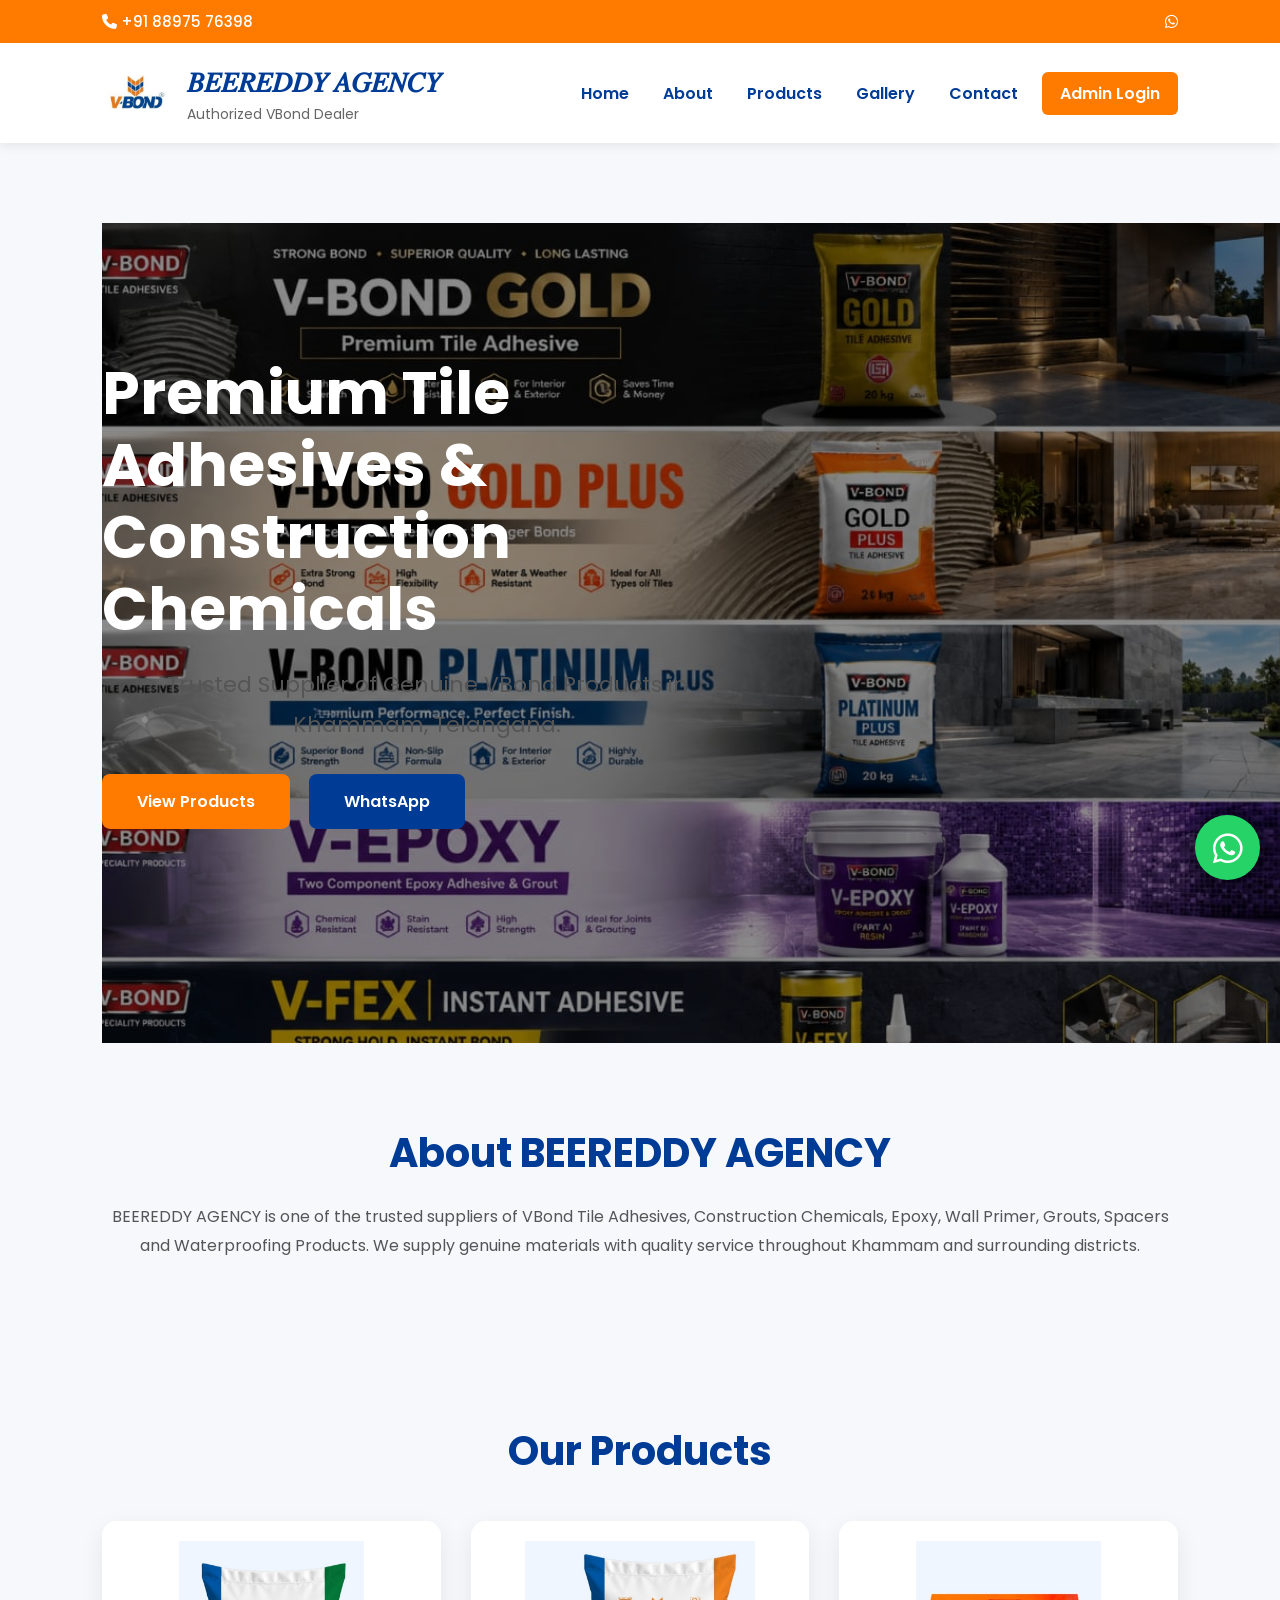
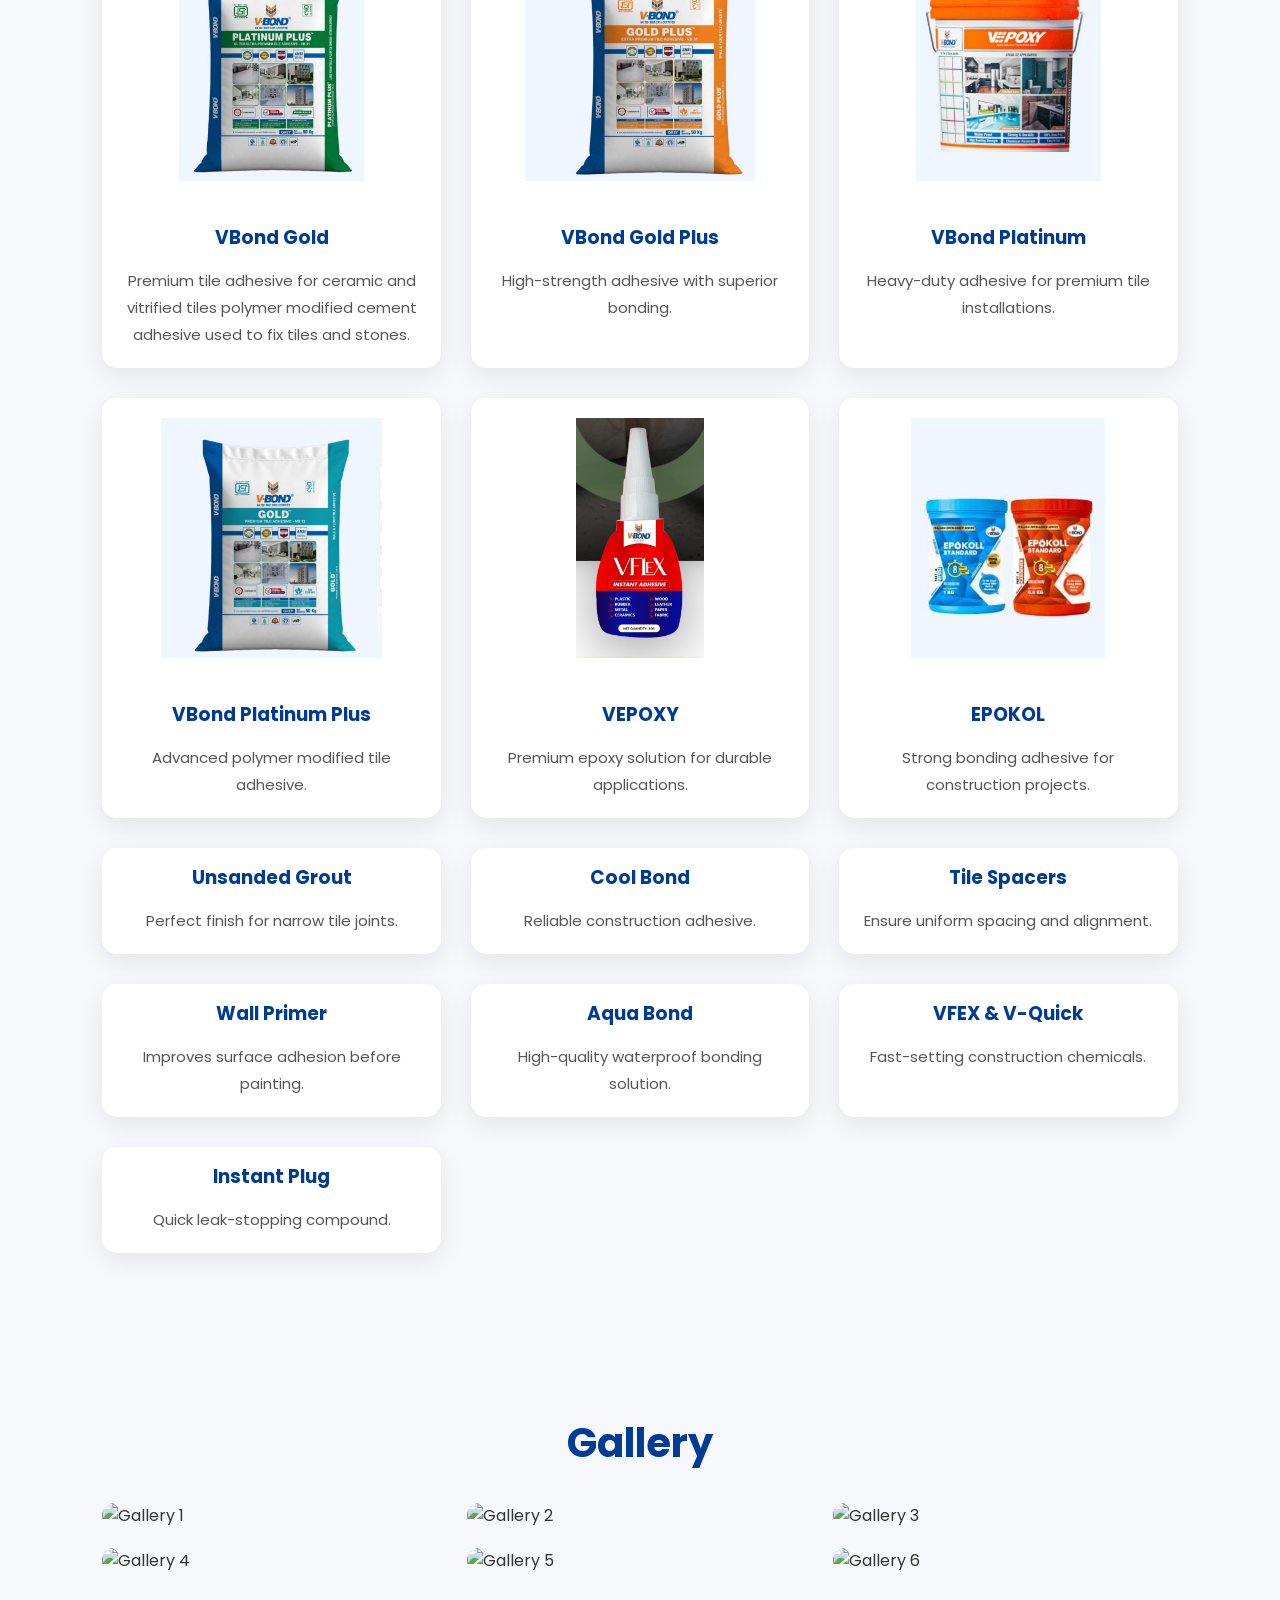
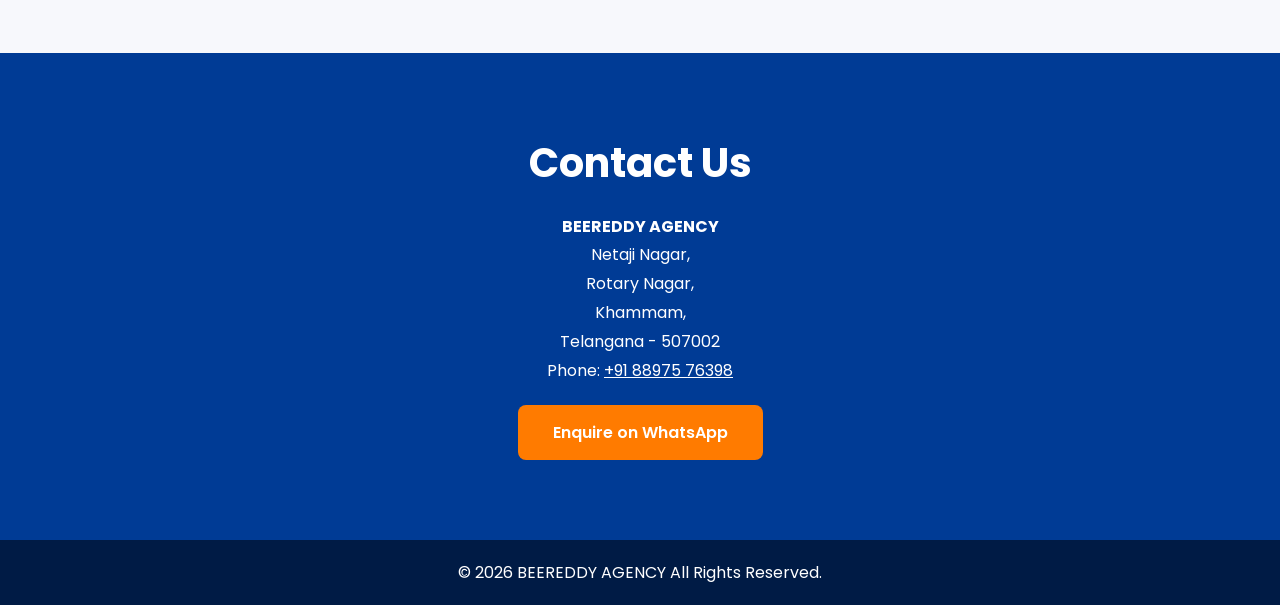
==== commit a31449e3: "Update index.html" ====
--- a/index.html
+++ b/index.html
@@ -52,7 +52,7 @@
 <div class="logo">
     <img src="logo1.jpg" alt="Logo">
     <div>
-        <h2>BEEREDDY AGENCY</h2>
+        <h2>𝐵𝐸𝐸𝑅𝐸𝐷𝐷𝑌 𝐴𝐺𝐸𝑁𝐶𝑌</h2>
         <p>Authorized VBond Dealer</p>
     </div>
 </div>
--- a/style.css
+++ b/style.css
@@ -387,3 +387,43 @@
 background:#003b95;
 color:#fff;
 }
+header{
+    display:flex;
+    justify-content:space-between;
+    align-items:center;
+    position:relative;
+}
+
+.menu-toggle{
+    display:none;
+    font-size:30px;
+    cursor:pointer;
+}
+
+@media(max-width:768px){
+
+.menu-toggle{
+    display:block;
+}
+
+nav{
+    display:none;
+    position:absolute;
+    top:100%;
+    left:0;
+    width:100%;
+    background:#fff;
+    flex-direction:column;
+    box-shadow:0 5px 15px rgba(0,0,0,.2);
+}
+
+nav.show{
+    display:flex;
+}
+
+nav a{
+    padding:15px;
+    border-bottom:1px solid #ddd;
+    text-align:center;
+}
+}
